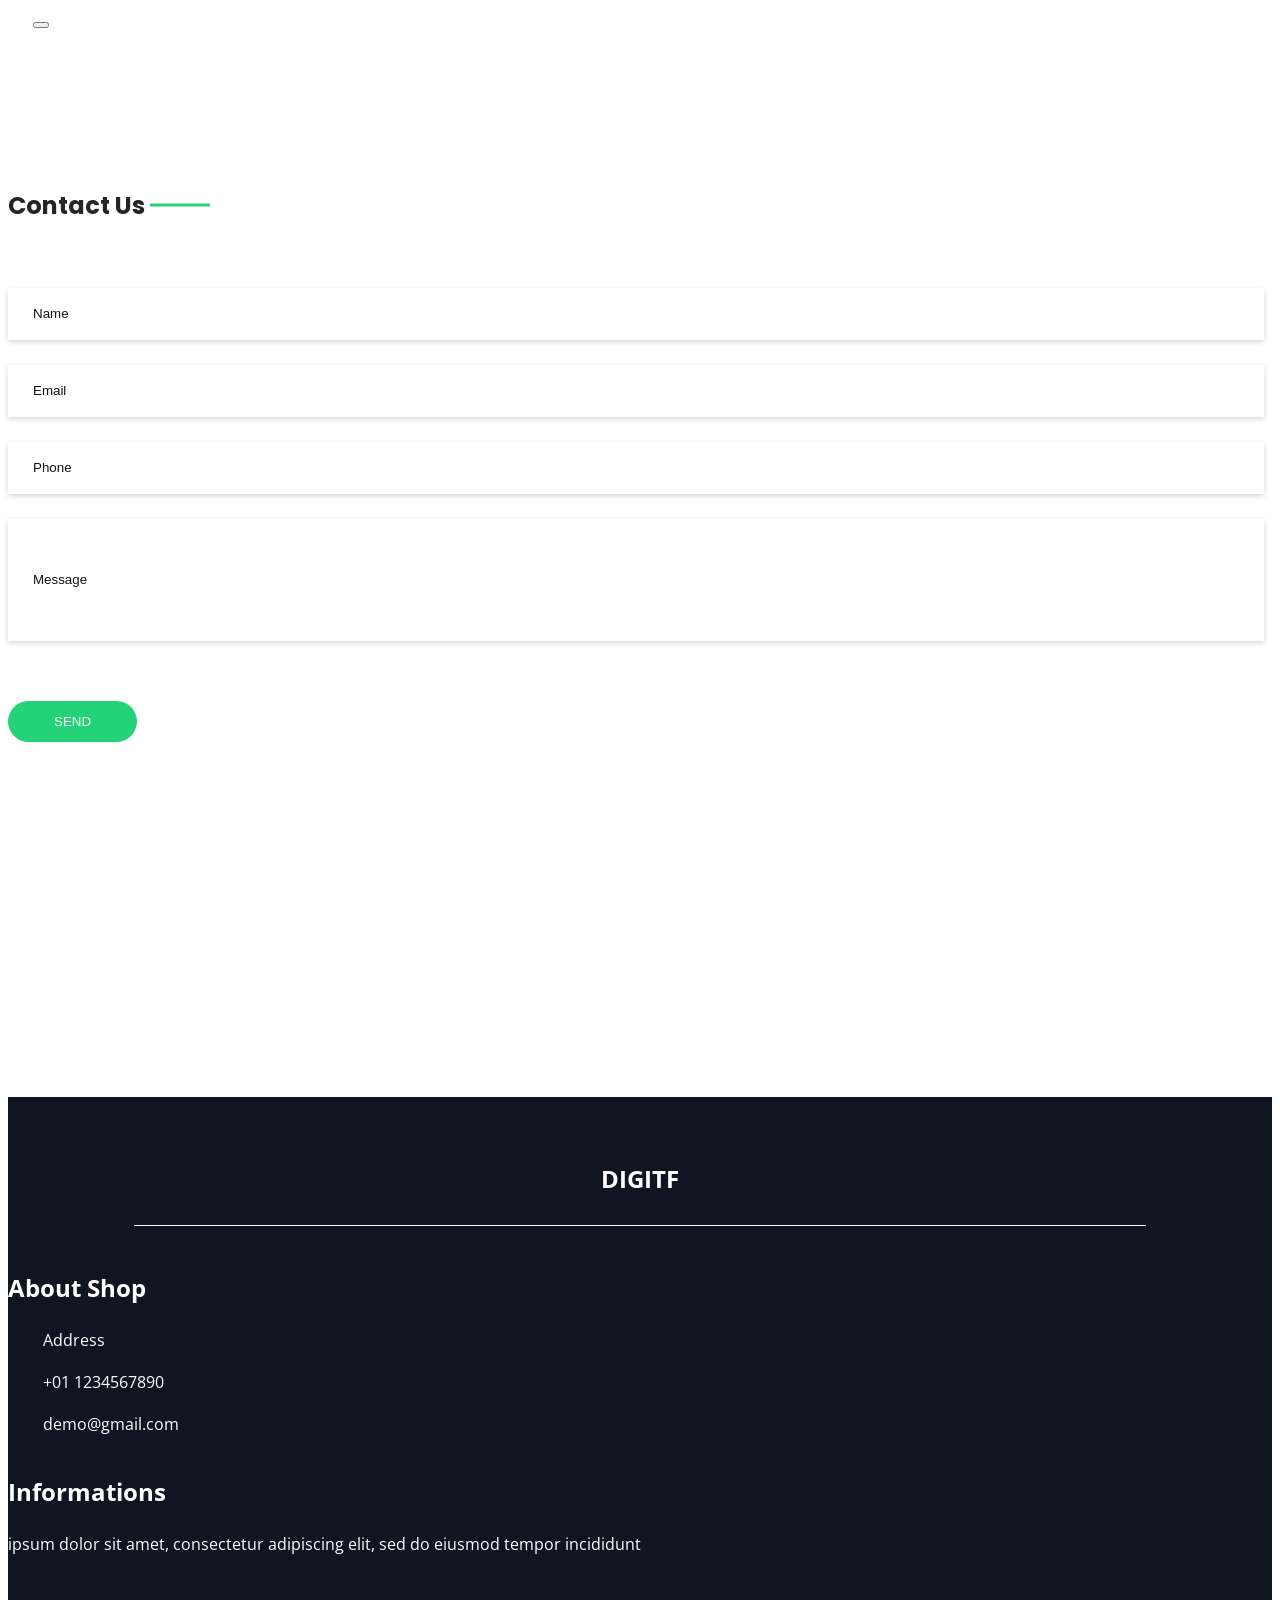
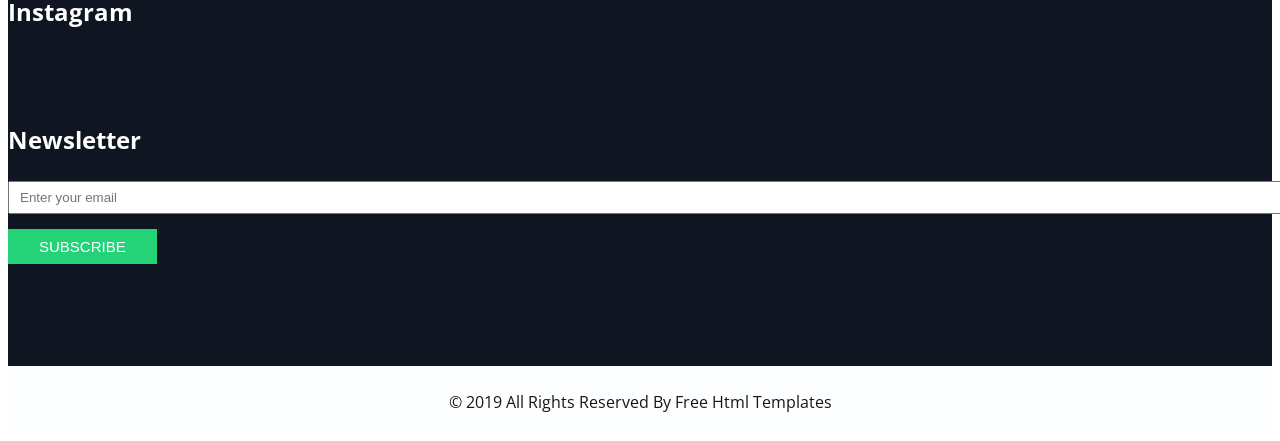
==== contact.html @ 9c98c392 "DIGITF" ====
<!DOCTYPE html>
<html>

<head>
  <!-- Basic -->
  <meta charset="utf-8" />
  <meta http-equiv="X-UA-Compatible" content="IE=edge" />
  <!-- Mobile Metas -->
  <meta name="viewport" content="width=device-width, initial-scale=1, shrink-to-fit=no" />
  <!-- Site Metas -->
  <meta name="keywords" content="" />
  <meta name="description" content="" />
  <meta name="author" content="" />

  <title>Digitf</title>

  <!-- slider stylesheet -->
  <link rel="stylesheet" type="text/css"
    href="https://cdnjs.cloudflare.com/ajax/libs/OwlCarousel2/2.1.3/assets/owl.carousel.min.css" />

  <!-- bootstrap core css -->
  <link rel="stylesheet" type="text/css" href="css/bootstrap.css" />

  <!-- fonts style -->
  <link href="https://fonts.googleapis.com/css?family=Open+Sans:400,700|Poppins:400,700&display=swap" rel="stylesheet">
  <!-- Custom styles for this template -->
  <link href="css/style.css" rel="stylesheet" />
  <!-- responsive style -->
  <link href="css/responsive.css" rel="stylesheet" />
</head>

<body class="sub_page">
  <div class="hero_area">
    <!-- header section strats -->
    <header class="header_section">
      <div class="container-fluid">
        <nav class="navbar navbar-expand-lg custom_nav-container">
          <a class="navbar-brand" href="index.html">
            <img src="images/logo.png" alt="" />
          </a>
          <button class="navbar-toggler" type="button" data-toggle="collapse" data-target="#navbarSupportedContent"
            aria-controls="navbarSupportedContent" aria-expanded="false" aria-label="Toggle navigation">
            <span class="navbar-toggler-icon"></span>
          </button>

          <div class="collapse navbar-collapse" id="navbarSupportedContent">
            <ul class="navbar-nav  ">
              <li class="nav-item ">
                <a class="nav-link" href="index.html">Home <span class="sr-only">(current)</span></a>
              </li>
              <li class="nav-item">
                <a class="nav-link" href="about.html"> About</a>
              </li>
              <li class="nav-item">
                <a class="nav-link" href="shop.html">Shop </a>
              </li>
              <li class="nav-item">
                <a class="nav-link" href="furniture.html"> Furniture </a>
              </li>
              <li class="nav-item active">
                <a class="nav-link" href="contact.html">Contact us</a>
              </li>
            </ul>
            <div class="user_option">
              <a href="">
                <img src="images/user.png" alt="">
                <span>
                  Login
                </span>
              </a>
              <form class="form-inline my-2 my-lg-0 ml-0 ml-lg-4 mb-3 mb-lg-0">
                <button class="btn  my-2 my-sm-0 nav_search-btn" type="submit"></button>
              </form>
            </div>
          </div>
          <div>
            <div class="custom_menu-btn ">
              <button>
                <span class=" s-1">

                </span>
                <span class="s-2">

                </span>
                <span class="s-3">

                </span>
              </button>
            </div>
          </div>

        </nav>
      </div>
    </header>
    <!-- end header section -->
  </div>



  <!-- contact section -->

  <section class="contact_section layout_padding">
    <div class="container ">
      <div class="heading_container">
        <h2 class="">
          Contact Us
        </h2>
      </div>

    </div>
    <div class="container">
      <div class="row">
        <div class="col-md-6">
          <form action="">
            <div>
              <input type="text" placeholder="Name" />
            </div>
            <div>
              <input type="email" placeholder="Email" />
            </div>
            <div>
              <input type="text" placeholder="Phone" />
            </div>
            <div>
              <input type="text" class="message-box" placeholder="Message" />
            </div>
            <div class="d-flex ">
              <button>
                SEND
              </button>
            </div>
          </form>
        </div>
        <div class="col-md-6">
          <div class="map_container">
            <div class="map-responsive">
              <iframe
                src="https://www.google.com/maps/embed/v1/place?key=AIzaSyA0s1a7phLN0iaD6-UE7m4qP-z21pH0eSc&q=Eiffel+Tower+Paris+France"
                width="600" height="300" frameborder="0" style="border:0; width: 100%; height:100%"
                allowfullscreen></iframe>
            </div>
          </div>
        </div>
      </div>
    </div>
  </section>

  <!-- end contact section -->



  <!-- info section -->
  <section class="info_section layout_padding2">
    <div class="container">
      <div class="info_logo">
        <h2>
          Digitf
        </h2>
      </div>
      <div class="row">

        <div class="col-md-3">
          <div class="info_contact">
            <h5>
              About Shop
            </h5>
            <div>
              <div class="img-box">
                <img src="images/location-white.png" width="18px" alt="">
              </div>
              <p>
                Address
              </p>
            </div>
            <div>
              <div class="img-box">
                <img src="images/telephone-white.png" width="12px" alt="">
              </div>
              <p>
                +01 1234567890
              </p>
            </div>
            <div>
              <div class="img-box">
                <img src="images/envelope-white.png" width="18px" alt="">
              </div>
              <p>
                demo@gmail.com
              </p>
            </div>
          </div>
        </div>
        <div class="col-md-3">
          <div class="info_info">
            <h5>
              Informations
            </h5>
            <p>
              ipsum dolor sit amet, consectetur adipiscing elit, sed do eiusmod tempor incididunt
            </p>
          </div>
        </div>

        <div class="col-md-3">
          <div class="info_insta">
            <h5>
              Instagram
            </h5>
            <div class="insta_container">
              <div>
                <a href="">
                  <div class="insta-box b-1">
                    <img src="images/i-1.jpg" alt="">
                  </div>
                </a>
                <a href="">
                  <div class="insta-box b-2">
                    <img src="images/i-2.jpg" alt="">
                  </div>
                </a>
              </div>

              <div>
                <a href="">
                  <div class="insta-box b-3">
                    <img src="images/i-3.jpg" alt="">
                  </div>
                </a>
                <a href="">
                  <div class="insta-box b-4">
                    <img src="images/i-4.jpg" alt="">
                  </div>
                </a>
              </div>
              <div>
                <a href="">
                  <div class="insta-box b-3">
                    <img src="images/i-5.jpg" alt="">
                  </div>
                </a>
                <a href="">
                  <div class="insta-box b-4">
                    <img src="images/i-6.jpg" alt="">
                  </div>
                </a>
              </div>
            </div>
          </div>
        </div>
        <div class="col-md-3">
          <div class="info_form ">
            <h5>
              Newsletter
            </h5>
            <form action="">
              <input type="email" placeholder="Enter your email">
              <button>
                Subscribe
              </button>
            </form>
            <div class="social_box">
              <a href="">
                <img src="images/fb.png" alt="">
              </a>
              <a href="">
                <img src="images/twitter.png" alt="">
              </a>
              <a href="">
                <img src="images/linkedin.png" alt="">
              </a>
              <a href="">
                <img src="images/youtube.png" alt="">
              </a>
            </div>
          </div>
        </div>
      </div>
    </div>
  </section>

  <!-- end info_section -->


  <!-- footer section -->
  <section class="container-fluid footer_section ">
    <div class="container">
      <p>
        &copy; 2019 All Rights Reserved By
        <a href="https://html.design/">Free Html Templates</a>
      </p>
    </div>
  </section>
  <!-- end  footer section -->


  <script type="text/javascript" src="js/jquery-3.4.1.min.js"></script>
  <script type="text/javascript" src="js/bootstrap.js"></script>
  <script type="text/javascript" src="https://cdnjs.cloudflare.com/ajax/libs/OwlCarousel2/2.2.1/owl.carousel.min.js">
  </script>
  <script type="text/javascript">
    $(".owl-carousel").owlCarousel({
      loop: true,
      margin: 10,
      nav: true,
      navText: [],
      autoplay: true,
      autoplayHoverPause: true,
      responsive: {
        0: {
          items: 1
        },
        420: {
          items: 2
        },
        1000: {
          items: 5
        }
      }

    });
  </script>
  <script>
    var nav = $("#navbarSupportedContent");
    var btn = $(".custom_menu-btn");
    btn.click
    btn.click(function (e) {

      e.preventDefault();
      nav.toggleClass("lg_nav-toggle");
      document.querySelector(".custom_menu-btn").classList.toggle("menu_btn-style")
    });
  </script>
  <script>
    $('.carousel').on('slid.bs.carousel', function () {
      $(".indicator-2 li").removeClass("active");
      indicators = $(".carousel-indicators li.active").data("slide-to");
      a = $(".indicator-2").find("[data-slide-to='" + indicators + "']").addClass("active");
      console.log(indicators);

    })
  </script>

</body>
</body>

</html>
---- css/style.css ----
body {
  font-family: 'Open Sans', sans-serif;
  color: #0c0c0c;
  background-color: #ffffff;
}

.layout_padding {
  padding-top: 90px;
  padding-bottom: 90px;
}

.layout_padding2 {
  padding: 45px 0;
}

.layout_padding2-top {
  padding-top: 45px;
  padding-bottom: 45px;
}

.layout_padding2-bottom {
  padding-bottom: 45px;
}

.layout_padding-top {
  padding-top: 90px;
}

.layout_padding-bottom {
  padding-bottom: 90px;
}

.heading_container {
  display: -webkit-box;
  display: -ms-flexbox;
  display: flex;
}

.heading_container h2 {
  color: #252525;
  position: relative;
  font-family: 'Poppins', sans-serif;
}

.heading_container h2::before {
  content: "";
  width: 60px;
  height: 3px;
  position: absolute;
  top: 50%;
  right: -5px;
  background-color: #24d278;
  -webkit-transform: translate(100%, -50%);
          transform: translate(100%, -50%);
}

/*header section*/
.hero_area {
  height: 100vh;
  background-image: url(../images/hero-bg.jpg);
  background-size: cover;
  position: relative;
  background-repeat: no-repeat;
  overflow: hidden;
}

.hero_area::after {
  content: "";
  position: absolute;
  bottom: 0;
  right: 0;
  width: 45%;
  height: 100%;
  background-image: url(../images/hero-side-bg.png);
  background-size: cover;
}

.sub_page .hero_area {
  height: auto;
  background-size: auto;
}

.hero_area.sub_pages {
  height: auto;
}

.header_section {
  overflow-x: hidden;
}

.header_section .container-fluid {
  padding-right: 25px;
  padding-left: 25px;
}

.header_section .nav_container {
  margin: 0 auto;
}

.header_section .user_option {
  display: -webkit-box;
  display: -ms-flexbox;
  display: flex;
  -webkit-box-align: center;
      -ms-flex-align: center;
          align-items: center;
}

.header_section .user_option a {
  display: -webkit-box;
  display: -ms-flexbox;
  display: flex;
  color: #ffffff;
  -webkit-box-align: center;
      -ms-flex-align: center;
          align-items: center;
}

.header_section .user_option a img {
  min-width: 20px;
  height: 20px;
  margin-right: 5px;
}

.custom_nav-container.navbar-expand-lg .navbar-nav .nav-item .nav-link {
  padding: 10px 15px;
  color: #060606;
  text-align: center;
  text-transform: uppercase;
}

.custom_nav-container.navbar-expand-lg .navbar-nav .nav-item.active .nav-link, .custom_nav-container.navbar-expand-lg .navbar-nav .nav-item:hover .nav-link {
  color: #24d278;
}

a,
a:hover,
a:focus {
  text-decoration: none;
}

a:hover,
a:focus {
  color: initial;
}

.btn,
.btn:focus {
  outline: none !important;
  -webkit-box-shadow: none;
          box-shadow: none;
}

.custom_nav-container .nav_search-btn {
  background-image: url(../images/search-icon.png);
  background-size: 17px;
  background-repeat: no-repeat;
  background-position-y: 7px;
  width: 35px;
  height: 35px;
  padding: 0;
  border: none;
}

.custom_nav-container form {
  padding-top: 7px;
}

.navbar-brand {
  margin-right: 5%;
  display: -webkit-box;
  display: -ms-flexbox;
  display: flex;
  -webkit-box-align: center;
      -ms-flex-align: center;
          align-items: center;
}

.navbar-brand img {
  width: 70px;
}

.custom_nav-container {
  z-index: 99999;
  padding: 0;
  height: 70px;
}

.custom_nav-container .navbar-toggler {
  outline: none;
}

.custom_nav-container .navbar-toggler .navbar-toggler-icon {
  background-image: url(../images/menu.png);
  background-size: 50px;
  width: 30px;
  height: 30px;
}

.lg_toggl-btn {
  background-color: transparent;
  border: none;
  outline: none;
  width: 56px;
  height: 40px;
  cursor: pointer;
}

.lg_toggl-btn:focus {
  outline: none;
}

.login_btn-container {
  padding-top: 30px;
}

.login_btn-container a {
  color: #24d278;
  text-transform: uppercase;
}

/*end header section*/
/* slider section */
.slider_section {
  height: calc(90% - 70px);
  display: -webkit-box;
  display: -ms-flexbox;
  display: flex;
  -webkit-box-align: center;
      -ms-flex-align: center;
          align-items: center;
}

.slider_section .container {
  position: relative;
  z-index: 2;
}

.slider_section .number_box {
  width: 50px;
  position: absolute;
  right: 25px;
  top: 46%;
  display: -webkit-box;
  display: -ms-flexbox;
  display: flex;
  -webkit-box-orient: vertical;
  -webkit-box-direction: normal;
      -ms-flex-direction: column;
          flex-direction: column;
  -webkit-box-align: center;
      -ms-flex-align: center;
          align-items: center;
  color: #ffffff;
  -webkit-transform: translateY(-50%);
          transform: translateY(-50%);
  z-index: 2;
  font-size: 22px;
}

.slider_section .number_box::before {
  content: "";
  width: 50px;
  height: 1px;
  background-color: #ffffff;
  position: absolute;
  top: 50%;
  left: 50%;
  -webkit-transform: translate(-50%, -50%);
          transform: translate(-50%, -50%);
}

.slider_section .row {
  -webkit-box-align: center;
      -ms-flex-align: center;
          align-items: center;
}

.slider_section .detail-box h1 {
  color: #24d278;
  text-transform: uppercase;
}

.slider_section .detail-box h1 span {
  font-size: 5rem;
  color: #252525;
}

.slider_section .detail-box p {
  margin-top: 15px;
}

.slider_section .detail-box .btn-box {
  margin-top: 45px;
}

.slider_section .detail-box .btn-box a {
  text-transform: uppercase;
  text-align: center;
  width: 135px;
  font-size: 15px;
}

.slider_section .detail-box .btn-box .btn-1 {
  display: inline-block;
  padding: 6px 0;
  background-color: #24d278;
  color: #ffffff;
  -webkit-transition: all 0.3s;
  transition: all 0.3s;
  border: 1px solid transparent;
  border-radius: 20px;
  margin-right: 5px;
}

.slider_section .detail-box .btn-box .btn-1:hover {
  background-color: transparent;
  border-color: #24d278;
  color: #24d278;
}

.slider_section .detail-box .btn-box .btn-2 {
  display: inline-block;
  padding: 6px 0;
  background-color: #252525;
  color: #ffffff;
  -webkit-transition: all 0.3s;
  transition: all 0.3s;
  border: 1px solid transparent;
  border-radius: 20px;
}

.slider_section .detail-box .btn-box .btn-2:hover {
  background-color: transparent;
  border-color: #252525;
  color: #252525;
}

.slider_section .img-container {
  position: relative;
  display: -webkit-box;
  display: -ms-flexbox;
  display: flex;
  -webkit-box-pack: end;
      -ms-flex-pack: end;
          justify-content: flex-end;
}

.slider_section .img-container .img-box {
  width: 250px;
}

.slider_section .img-container .img-box img {
  width: 100%;
}

.slider_section .play_btn {
  background-color: #24d278;
  display: -webkit-box;
  display: -ms-flexbox;
  display: flex;
  -webkit-box-align: center;
      -ms-flex-align: center;
          align-items: center;
  -webkit-box-pack: center;
      -ms-flex-pack: center;
          justify-content: center;
  border-radius: 100%;
  width: 75px;
  height: 75px;
  position: absolute;
  z-index: 3;
  top: 56%;
  right: 32%;
}

.slider_section .play_btn a {
  background-color: #ffffff;
  display: -webkit-box;
  display: -ms-flexbox;
  display: flex;
  -webkit-box-align: center;
      -ms-flex-align: center;
          align-items: center;
  -webkit-box-pack: center;
      -ms-flex-pack: center;
          justify-content: center;
  border-radius: 100%;
  width: 75px;
  height: 75px;
  position: relative;
  z-index: 5;
}

.slider_section .play_btn img {
  width: 20px;
  margin-left: 3px;
}

.slider_section .play_btn::before {
  content: "";
  width: 100%;
  height: 100%;
  position: absolute;
  top: 50%;
  left: 50%;
  background-color: #24d278;
  opacity: 1;
  border-radius: 100%;
  -webkit-transform: translate(-50%, -50%);
          transform: translate(-50%, -50%);
}

.slider_section .play_btn::before {
  z-index: 2;
  -webkit-animation: before-animation 1500ms infinite;
          animation: before-animation 1500ms infinite;
}

@-webkit-keyframes before-animation {
  0% {
    -webkit-transform: translateX(-50%) translateY(-50%) translateZ(0) scale(1);
            transform: translateX(-50%) translateY(-50%) translateZ(0) scale(1);
    opacity: 1;
  }
  100% {
    -webkit-transform: translateX(-50%) translateY(-50%) translateZ(0) scale(1.5);
            transform: translateX(-50%) translateY(-50%) translateZ(0) scale(1.5);
    opacity: 1;
  }
}

@keyframes before-animation {
  0% {
    -webkit-transform: translateX(-50%) translateY(-50%) translateZ(0) scale(1);
            transform: translateX(-50%) translateY(-50%) translateZ(0) scale(1);
    opacity: 1;
  }
  100% {
    -webkit-transform: translateX(-50%) translateY(-50%) translateZ(0) scale(1.5);
            transform: translateX(-50%) translateY(-50%) translateZ(0) scale(1.5);
    opacity: 1;
  }
}

.slider_section .carousel-indicators {
  margin: 0;
  -webkit-box-align: center;
      -ms-flex-align: center;
          align-items: center;
  -webkit-box-pack: center;
      -ms-flex-pack: center;
          justify-content: center;
  bottom: -150px;
}

.slider_section .carousel-indicators li {
  width: 15px;
  height: 15px;
  border-radius: 100%;
  background-color: #24d278;
  opacity: 1;
  border: none;
  background-clip: unset;
}

.slider_section .carousel-indicators li.active {
  background-color: #252525;
}

.slider_section ol.carousel-indicators.indicator-2 {
  position: unset;
}

.slider_section ol.carousel-indicators.indicator-2 li {
  width: 25px;
  height: 25px;
  text-indent: 0px;
  text-align: center;
  line-height: 25px;
  color: #ffffff;
  margin: 0;
  background-color: transparent;
  opacity: 1;
  border: none;
  display: none;
}

.slider_section ol.carousel-indicators.indicator-2 li.active {
  display: block;
}

.about_section .row {
  -webkit-box-align: center;
      -ms-flex-align: center;
          align-items: center;
}

.about_section .detail-box p {
  margin-top: 20px;
}

.about_section .detail-box a {
  display: inline-block;
  padding: 7px 25px;
  background-color: #252525;
  color: #ffffff;
  -webkit-transition: all 0.3s;
  transition: all 0.3s;
  border: 1px solid transparent;
  border-radius: 20px;
  margin-top: 35px;
}

.about_section .detail-box a:hover {
  background-color: transparent;
  border-color: #252525;
  color: #252525;
}

.about_section .img-box img {
  width: 100%;
}

.trending_section {
  background-color: #f4f5f7;
}

.trending_section .tab_container .t-link-box {
  margin: 65px 0;
  color: #24d278;
  display: -webkit-box;
  display: -ms-flexbox;
  display: flex;
  -webkit-box-align: center;
      -ms-flex-align: center;
          align-items: center;
  -webkit-box-pack: start;
      -ms-flex-pack: start;
          justify-content: flex-start;
}

.trending_section .tab_container .t-link-box h5 {
  margin: 0;
}

.trending_section .tab_container .t-link-box hr {
  background-color: #24d278;
  width: 60px;
  height: 1.5px;
  border: none;
  margin: 0 65px 0 5px;
}

.trending_section .tab_container .t-link-box .t-name {
  color: #252525;
}

.trending_section .tab_container .t-link-box:hover {
  cursor: pointer;
}

.trending_section .tab_container .t-link-box[aria-expanded="true"] .t-name {
  color: #24d278;
}

.trending_section .img_container {
  display: -webkit-box;
  display: -ms-flexbox;
  display: flex;
}

.trending_section .img_container .box {
  display: -webkit-box;
  display: -ms-flexbox;
  display: flex;
  -webkit-box-orient: vertical;
  -webkit-box-direction: normal;
      -ms-flex-direction: column;
          flex-direction: column;
}

.trending_section .img_container .box .img-box {
  margin: 15px;
}

.trending_section .img_container .box .img-box img {
  width: 100%;
}

.trending_section .img_container .box.b-1 {
  padding-top: 35px;
}

.discount_section .row {
  -webkit-box-align: center;
      -ms-flex-align: center;
          align-items: center;
}

.discount_section .detail-box {
  display: -webkit-box;
  display: -ms-flexbox;
  display: flex;
  -webkit-box-orient: vertical;
  -webkit-box-direction: normal;
      -ms-flex-direction: column;
          flex-direction: column;
  -webkit-box-align: center;
      -ms-flex-align: center;
          align-items: center;
}

.discount_section .detail-box h2 {
  padding-left: 45px;
}

.discount_section .detail-box h2.main_heading {
  font-size: 3rem;
  padding: 0;
  color: #24d278;
  text-transform: uppercase;
}

.discount_section .detail-box a {
  display: inline-block;
  padding: 6px 30px;
  background-color: #252525;
  color: #ffffff;
  -webkit-transition: all 0.3s;
  transition: all 0.3s;
  border: 1px solid transparent;
  border-radius: 20px;
  margin-top: 25px;
}

.discount_section .detail-box a:hover {
  background-color: transparent;
  border-color: #252525;
  color: #252525;
}

.discount_section .img-box img {
  width: 100%;
}

.brand_section .brand_container {
  display: -webkit-box;
  display: -ms-flexbox;
  display: flex;
  -webkit-box-pack: center;
      -ms-flex-pack: center;
          justify-content: center;
  -ms-flex-wrap: wrap;
      flex-wrap: wrap;
  margin: 0 -10px;
}

.brand_section .brand_container .box {
  position: relative;
  text-align: center;
  background-color: #e4e5e9;
  padding: 75px 35px 10px 35px;
  margin: 30px 10px 0 10px;
  min-width: 225px;
  -webkit-box-flex: 0;
      -ms-flex: 0 0 23.24670%;
          flex: 0 0 23.24670%;
}

.brand_section .brand_container .box h6 {
  color: #252525;
}

.brand_section .brand_container .box h6.price {
  color: #24d278;
}

.brand_section .brand_container .box .new {
  position: absolute;
  top: 0;
  left: 0;
  padding: 5px 35px;
  background-color: #252525;
  color: #ffffff;
}

.brand_section .brand_container .box .new h6 {
  margin: 0;
}

.brand_section .brand_container .box .img-box img {
  width: 100%;
}

.brand_section .brand_container .box:hover {
  background-color: #24d278;
}

.brand_section .brand_container .box:hover h6.price {
  color: #252525;
}

.brand_section .brand-btn {
  display: inline-block;
  padding: 6px 30px;
  background-color: #252525;
  color: #ffffff;
  -webkit-transition: all 0.3s;
  transition: all 0.3s;
  border: 1px solid transparent;
  border-radius: 20px;
  margin-top: 15px;
}

.brand_section .brand-btn:hover {
  background-color: transparent;
  border-color: #252525;
  color: #252525;
}

.contact_section {
  position: relative;
}

.contact_section .design-box {
  position: absolute;
  bottom: 50%;
  -webkit-transform: translateY(50%);
          transform: translateY(50%);
  right: 0;
  width: 75px;
}

.contact_section .design-box img {
  width: 100%;
}

.contact_section h2 {
  margin-bottom: 65px;
}

.contact_section form {
  padding-right: 35px;
}

.contact_section input {
  width: 100%;
  border: none;
  height: 50px;
  margin-bottom: 25px;
  padding-left: 25px;
  background-color: transparent;
  outline: none;
  color: #101010;
  -webkit-box-shadow: 0px 2px 5px 0px rgba(0, 0, 0, 0.16);
  box-shadow: 0px 2px 5px 0px rgba(0, 0, 0, 0.16);
}

.contact_section input::-webkit-input-placeholder {
  color: #131313;
}

.contact_section input:-ms-input-placeholder {
  color: #131313;
}

.contact_section input::-ms-input-placeholder {
  color: #131313;
}

.contact_section input::placeholder {
  color: #131313;
}

.contact_section input.message-box {
  height: 120px;
}

.contact_section button {
  display: inline-block;
  padding: 12px 45px;
  background-color: #24d278;
  color: #ffffff;
  -webkit-transition: all 0.3s;
  transition: all 0.3s;
  border: 1px solid transparent;
  border-radius: 30px;
  border-radius: 30px;
  color: #fff;
  margin-top: 35px;
}

.contact_section button:hover {
  background-color: transparent;
  border-color: #24d278;
  color: #24d278;
}

.contact_section .map_container {
  height: 100%;
  padding-bottom: 110px;
}

.contact_section .map_container .map-responsive {
  height: 100%;
}

.client_section .custom_heading-container {
  -webkit-box-pack: center;
      -ms-flex-pack: center;
          justify-content: center;
}

.client_section .client_container {
  display: -webkit-box;
  display: -ms-flexbox;
  display: flex;
  -webkit-box-align: start;
      -ms-flex-align: start;
          align-items: flex-start;
}

.client_section .client_box {
  margin-left: 25px;
  margin-right: 25px;
  padding: 25px;
  -webkit-box-shadow: 0px 0px 20px 0 rgba(0, 0, 0, 0.1);
          box-shadow: 0px 0px 20px 0 rgba(0, 0, 0, 0.1);
}

.client_section .client_box .client-id {
  display: -webkit-box;
  display: -ms-flexbox;
  display: flex;
  -webkit-box-align: center;
      -ms-flex-align: center;
          align-items: center;
}

.client_section .client_box .client-id .img-box img {
  width: 100%;
}

.client_section .client_box .client-id .name {
  margin-left: 15px;
}

.client_section .client_box .client-id .name h5 {
  font-weight: bold;
}

.client_section .client_box .client-id .name p {
  color: #24d278;
  margin: 0;
}

.client_section .client_box .detail {
  margin-top: 25px;
}

.client_section .client_box:hover {
  background-color: #f3f3f3;
  -webkit-box-shadow: none;
          box-shadow: none;
}

.client_section .client_box:hover .arrow_img {
  background-image: url(../images/arrow-green.png);
}

.client_section .client_box .arrow_img {
  width: 50px;
  height: 30px;
  background-image: url(../images/arrow.png);
  background-size: 25px;
  background-repeat: no-repeat;
}

.info_section {
  background-color: #0f1521;
  color: #ffffff;
}

.info_section .info_logo {
  width: 80%;
  margin: 0 auto 45px auto;
  padding-bottom: 10px;
  text-align: center;
  border-bottom: 1px solid #ffffff;
}

.info_section .info_logo h2 {
  text-transform: uppercase;
  font-weight: bold;
}

.info_section h5 {
  margin-bottom: 25px;
  font-size: 24px;
}

.info_section .info_insta .insta_container > div {
  display: -webkit-box;
  display: -ms-flexbox;
  display: flex;
}

.info_section .info_insta .insta_container img {
  width: 100%;
}

.info_section .info_insta .insta_container .insta-box {
  margin: 5px;
  display: -webkit-box;
  display: -ms-flexbox;
  display: flex;
  -webkit-box-align: stretch;
      -ms-flex-align: stretch;
          align-items: stretch;
}

.info_section .info_contact .img-box {
  width: 35px;
  display: -webkit-box;
  display: -ms-flexbox;
  display: flex;
  -webkit-box-pack: center;
      -ms-flex-pack: center;
          justify-content: center;
}

.info_section .info_contact p {
  margin: 0;
}

.info_section .info_contact > div {
  display: -webkit-box;
  display: -ms-flexbox;
  display: flex;
  -webkit-box-align: center;
      -ms-flex-align: center;
          align-items: center;
  margin: 20px 0;
}

.info_section .info_contact > div img {
  height: auto;
  margin-right: 12px;
}

.info_section .info_form form input {
  outline: none;
  width: 100%;
  padding: 7px 10px;
}

.info_section .info_form form button {
  display: inline-block;
  padding: 8px 30px;
  background-color: #24d278;
  color: #ffffff;
  -webkit-transition: all 0.3s;
  transition: all 0.3s;
  border: 1px solid transparent;
  border-radius: 0;
  margin-top: 15px;
  text-transform: uppercase;
  font-size: 15px;
}

.info_section .info_form form button:hover {
  background-color: transparent;
  border-color: #24d278;
  color: #24d278;
}

.info_section .info_form .social_box {
  margin-top: 35px;
  width: 100%;
  display: -webkit-box;
  display: -ms-flexbox;
  display: flex;
}

.info_section .info_form .social_box a {
  margin-right: 25px;
}

/* footer section*/
.footer_section {
  display: -webkit-box;
  display: -ms-flexbox;
  display: flex;
  -webkit-box-orient: vertical;
  -webkit-box-direction: normal;
      -ms-flex-direction: column;
          flex-direction: column;
  -webkit-box-pack: center;
      -ms-flex-pack: center;
          justify-content: center;
  background-color: #fdfeff;
}

.footer_section p {
  color: #171717;
  margin: 0;
  padding: 25px 0 20px 0;
  margin: 0 auto;
  text-align: center;
}

.footer_section a {
  color: #171717;
}

/* end footer section*/
#navbarSupportedContent {
  -webkit-transform: translateX(100vw);
          transform: translateX(100vw);
  opacity: 0;
  -webkit-transition: all 0.3s ease-in;
  transition: all 0.3s ease-in;
  -webkit-box-pack: justify;
      -ms-flex-pack: justify;
          justify-content: space-between;
  -webkit-box-align: center;
      -ms-flex-align: center;
          align-items: center;
}

#navbarSupportedContent.lg_nav-toggle {
  -webkit-transform: translateX(0);
          transform: translateX(0);
  opacity: 1;
}

.custom_menu-btn button {
  margin-top: 12px;
  outline: none;
  border: none;
  background-color: transparent;
}

.custom_menu-btn button span {
  display: block;
  width: 34px;
  height: 3.5px;
  background-color: #fff;
  margin: 8.5px 0;
  -webkit-transition: all 0.3s;
  transition: all 0.3s;
}

.custom_menu-btn .s-2 {
  -webkit-transition: all 0.1s;
  transition: all 0.1s;
  width: 17px;
  margin-left: auto;
}

.menu_btn-style button .s-1 {
  -webkit-transform: rotate(45deg) translate(7px, 10px);
          transform: rotate(45deg) translate(7px, 10px);
}

.menu_btn-style button .s-2 {
  -webkit-transform: translateX(100px);
          transform: translateX(100px);
}

.menu_btn-style button .s-3 {
  -webkit-transform: rotate(-45deg) translate(7px, -10px);
          transform: rotate(-45deg) translate(7px, -10px);
}
/*# sourceMappingURL=style.css.map */
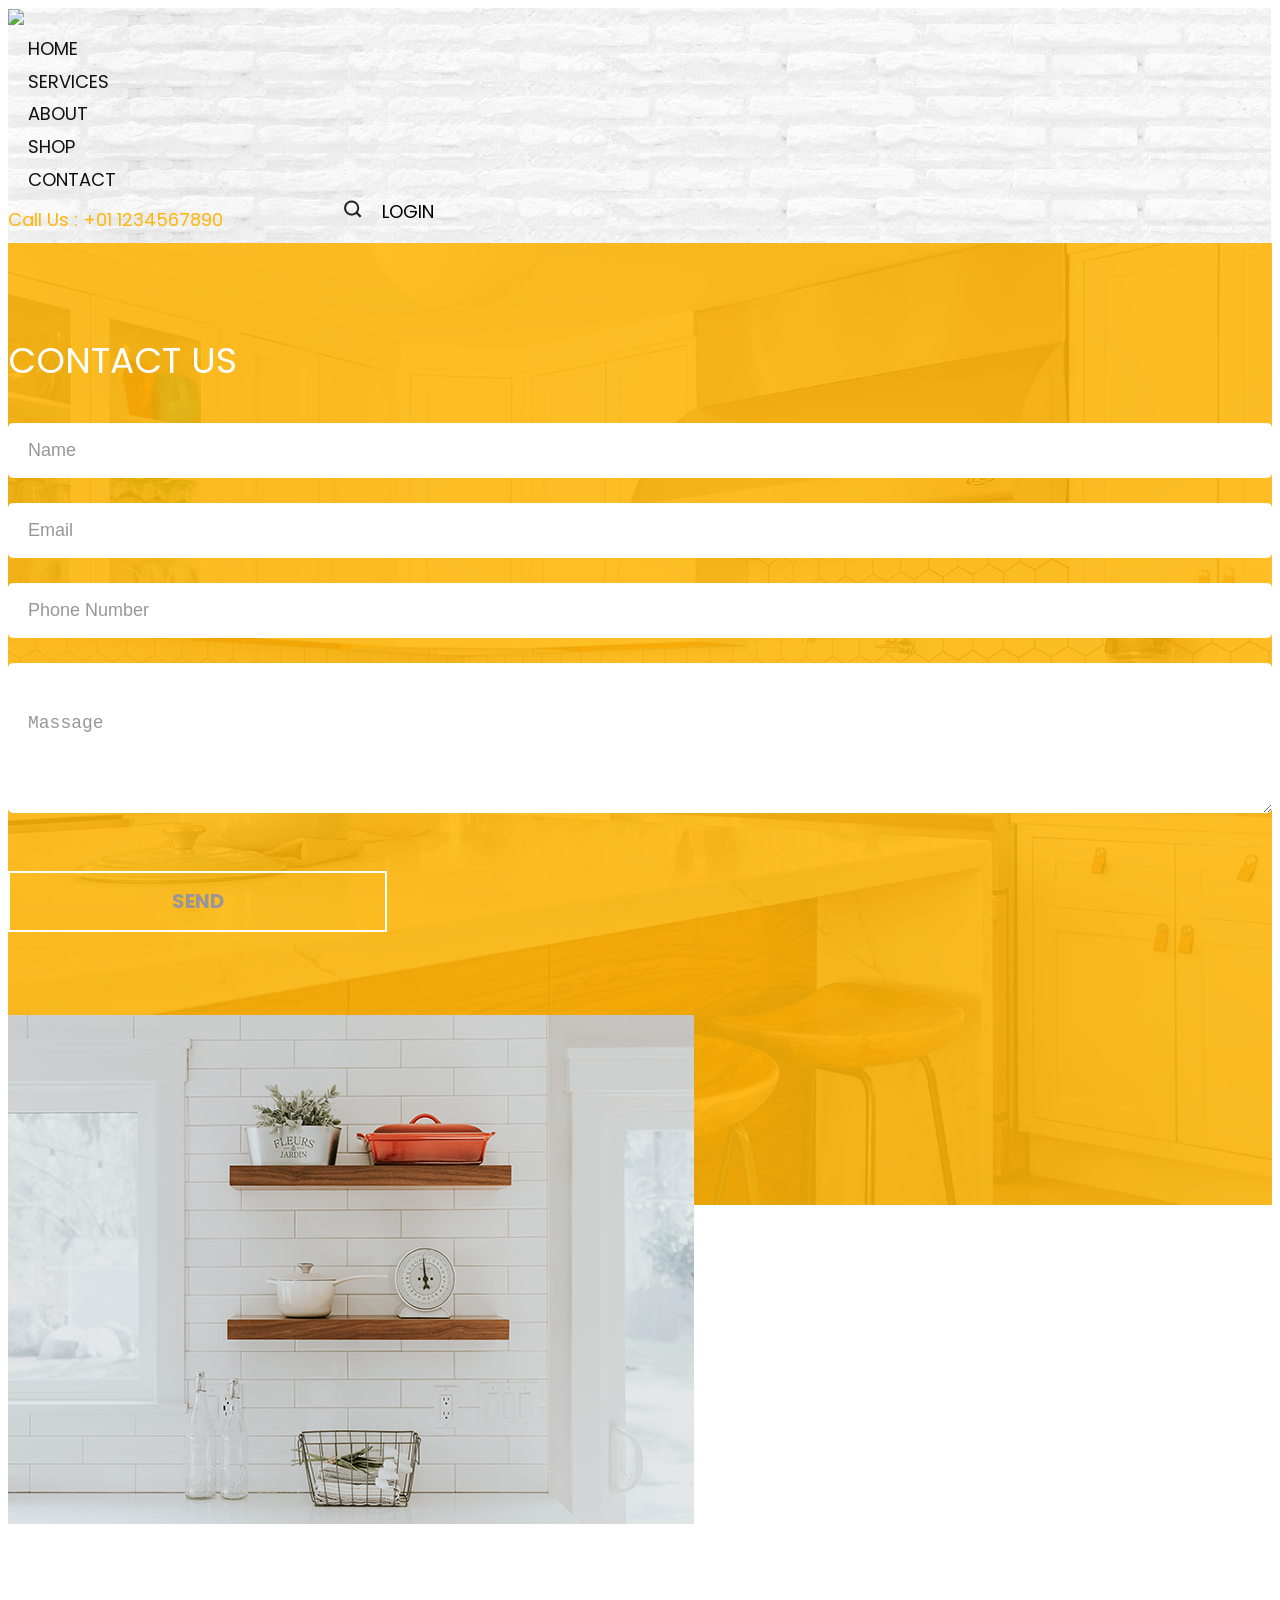
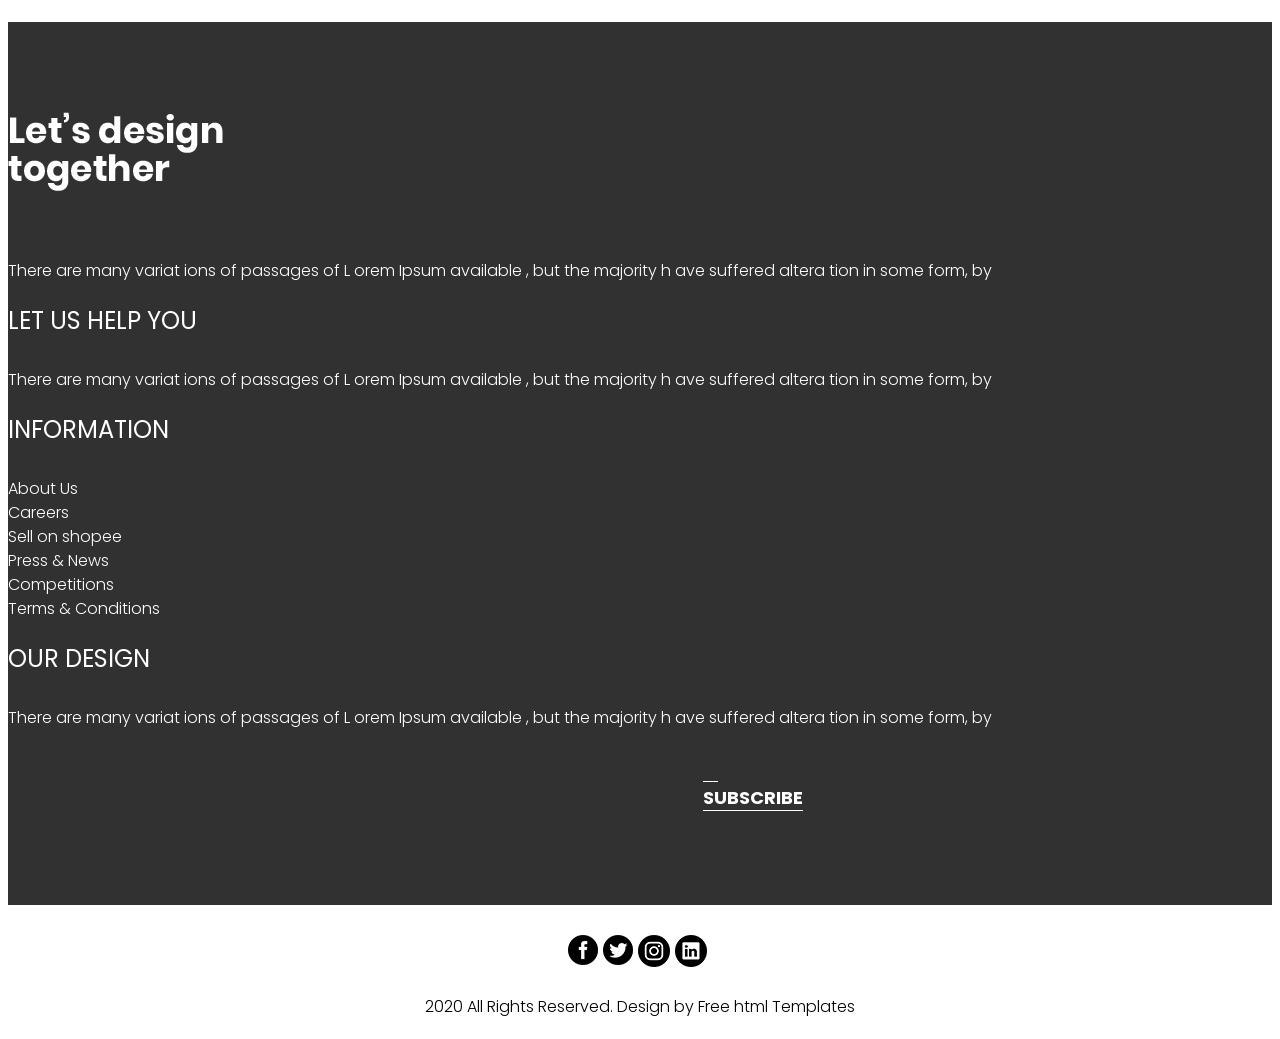
==== commit e4b63bb7: "Built Better Furniture" ====
--- a/contact.html
+++ b/contact.html
@@ -1,346 +1,176 @@
 <!DOCTYPE html>
-<html>
-
-<head>
-  <!-- Basic -->
-  <meta charset="utf-8" />
-  <meta http-equiv="X-UA-Compatible" content="IE=edge" />
-  <!-- Mobile Metas -->
-  <meta name="viewport" content="width=device-width, initial-scale=1, shrink-to-fit=no" />
-  <!-- Site Metas -->
-  <meta name="keywords" content="" />
-  <meta name="description" content="" />
-  <meta name="author" content="" />
-
-  <title>Digitf</title>
-
-  <!-- slider stylesheet -->
-  <link rel="stylesheet" type="text/css"
-    href="https://cdnjs.cloudflare.com/ajax/libs/OwlCarousel2/2.1.3/assets/owl.carousel.min.css" />
-
-  <!-- bootstrap core css -->
-  <link rel="stylesheet" type="text/css" href="css/bootstrap.css" />
-
-  <!-- fonts style -->
-  <link href="https://fonts.googleapis.com/css?family=Open+Sans:400,700|Poppins:400,700&display=swap" rel="stylesheet">
-  <!-- Custom styles for this template -->
-  <link href="css/style.css" rel="stylesheet" />
-  <!-- responsive style -->
-  <link href="css/responsive.css" rel="stylesheet" />
-</head>
-
-<body class="sub_page">
-  <div class="hero_area">
-    <!-- header section strats -->
-    <header class="header_section">
-      <div class="container-fluid">
-        <nav class="navbar navbar-expand-lg custom_nav-container">
-          <a class="navbar-brand" href="index.html">
-            <img src="images/logo.png" alt="" />
-          </a>
-          <button class="navbar-toggler" type="button" data-toggle="collapse" data-target="#navbarSupportedContent"
-            aria-controls="navbarSupportedContent" aria-expanded="false" aria-label="Toggle navigation">
-            <span class="navbar-toggler-icon"></span>
-          </button>
-
-          <div class="collapse navbar-collapse" id="navbarSupportedContent">
-            <ul class="navbar-nav  ">
-              <li class="nav-item ">
-                <a class="nav-link" href="index.html">Home <span class="sr-only">(current)</span></a>
-              </li>
-              <li class="nav-item">
-                <a class="nav-link" href="about.html"> About</a>
-              </li>
-              <li class="nav-item">
-                <a class="nav-link" href="shop.html">Shop </a>
-              </li>
-              <li class="nav-item">
-                <a class="nav-link" href="furniture.html"> Furniture </a>
-              </li>
-              <li class="nav-item active">
-                <a class="nav-link" href="contact.html">Contact us</a>
-              </li>
+<html lang="en">
+   <head>
+      <!-- basic -->
+      <meta charset="utf-8">
+      <meta http-equiv="X-UA-Compatible" content="IE=edge">
+      <meta name="viewport" content="width=device-width, initial-scale=1">
+      <!-- mobile metas -->
+      <meta name="viewport" content="width=device-width, initial-scale=1">
+      <meta name="viewport" content="initial-scale=1, maximum-scale=1">
+      <!-- site metas -->
+      <title>Contact</title>
+      <meta name="keywords" content="">
+      <meta name="description" content="">
+      <meta name="author" content="">
+      <!-- bootstrap css -->
+      <link rel="stylesheet" type="text/css" href="css/bootstrap.min.css">
+      <!-- style css -->
+      <link rel="stylesheet" type="text/css" href="css/style.css">
+      <!-- Responsive-->
+      <link rel="stylesheet" href="css/responsive.css">
+      <!-- fevicon -->
+      <link rel="icon" href="images/fevicon.png" type="image/gif" />
+      <!-- Scrollbar Custom CSS -->
+      <link rel="stylesheet" href="css/jquery.mCustomScrollbar.min.css">
+      <!-- Tweaks for older IEs-->
+      <link rel="stylesheet" href="https://netdna.bootstrapcdn.com/font-awesome/4.0.3/css/font-awesome.css">
+      <!-- owl stylesheets --> 
+      <link rel="stylesheet" href="css/owl.carousel.min.css">
+      <link rel="stylesheet" href="css/owl.theme.default.min.css">
+      <link rel="stylesheet" href="https://cdnjs.cloudflare.com/ajax/libs/fancybox/2.1.5/jquery.fancybox.min.css" media="screen">
+   </head>
+   <body>
+      <!-- header section start -->
+      <div class="header_section">
+         <div class="container-fluid">
+            <nav class="navbar navbar-expand-lg navbar-light bg-light">
+               <div class="logo"><a href="index.html"><img src="images/logo.png"></a></div>
+               <button class="navbar-toggler" type="button" data-toggle="collapse" data-target="#navbarSupportedContent" aria-controls="navbarSupportedContent" aria-expanded="false" aria-label="Toggle navigation">
+               <span class="navbar-toggler-icon"></span>
+               </button>
+               <div class="collapse navbar-collapse" id="navbarSupportedContent">
+                  <ul class="navbar-nav mr-auto">
+                     <li class="nav-item">
+                        <a class="nav-link" href="index.html">Home</a>
+                     </li>
+                     <li class="nav-item">
+                        <a class="nav-link" href="services.html">services</a>
+                     </li>
+                     <li class="nav-item">
+                        <a class="nav-link" href="about.html">About</a>
+                     </li>
+                     <li class="nav-item">
+                        <a class="nav-link" href="shop.html">Shop</a>
+                     </li>
+                     <li class="nav-item">
+                        <a class="nav-link" href="contact.html">Contact</a>
+                     </li>
+                  </ul>
+                  <form class="form-inline my-2 my-lg-0">
+                     <h1 class="call_text">Call Us : +01 1234567890</h1>
+                  </form>
+                  <div class="search_icon">
+                     <ul>
+                        <li><a href="#"><img src="images/search-icon.png"></a></li>
+                        <li><a href="#">LOGIN</a></li>
+                     </ul>
+                  </div>
+               </div>
+            </nav>
+         </div>
+      </div>
+      <!-- header section end -->
+      <!-- contact section start -->
+      <div class="contact_section layout_padding">
+         <div class="container">
+            <div class="row">
+               <div class="col-md-6">
+                  <h1 class="contact_text">CONTACT US</h1>
+                  <div class="mail_sectin">
+                     <input type="text" class="email-bt" placeholder="Name" name="Name">
+                     <input type="text" class="email-bt" placeholder="Email" name="Name">
+                     <input type="text" class="email-bt" placeholder="Phone Number" name="Name">
+                     <textarea class="massage-bt" placeholder="Massage" rows="5" id="comment" name="Massage"></textarea>
+                     <div class="send_bt"><a href="#">SEND</a></div>
+                  </div>
+               </div>
+               <div class="col-md-6">
+                  <div class="image_9"><img src="images/img-9.png"></div>
+               </div>
+            </div>
+         </div>
+      </div>
+      <!-- contact section end -->
+      <!-- footer section start -->
+      <div class="footer_section layout_padding">
+         <div class="container">
+            <div class="row">
+               <div class="col-lg-3 col-sm-6">
+                  <div class="fooer_logo"><img src="images/footer-logo.png"></div>
+                  <p class="footer_lorem_text">There are many variat
+                     ions of passages of L
+                     orem Ipsum available
+                     , but the majority h
+                     ave suffered altera
+                     tion in some form, by 
+                  </p>
+               </div>
+               <div class="col-lg-3 col-sm-6">
+                  <h1 class="customer_text">LET US HELP YOU</h1>
+                  <p class="footer_lorem_text">There are many variat
+                     ions of passages of L
+                     orem Ipsum available
+                     , but the majority h
+                     ave suffered altera
+                     tion in some form, by 
+                  </p>
+               </div>
+               <div class="col-lg-3 col-sm-6">
+                  <h1 class="customer_text">INFORMATION</h1>
+                  <p class="footer_lorem_text1">About Us<br>
+                     Careers<br>
+                     Sell on shopee<br>
+                     Press & News<br>
+                     Competitions<br>
+                     Terms & Conditions
+                  </p>
+               </div>
+               <div class="col-lg-3 col-sm-6">
+                  <h1 class="customer_text">OUR Design</h1>
+                  <p class="footer_lorem_text">There are many variat
+                     ions of passages of L
+                     orem Ipsum available
+                     , but the majority h
+                     ave suffered altera
+                     tion in some form, by 
+                  </p>
+               </div>
+            </div>
+            <div class="input-group mb-3">
+               <input type="text" class="form-control" placeholder="Enter your email" aria-label="Enter your email" aria-describedby="basic-addon2">
+               <div class="input-group-append">
+                  <span class="input-group-text" id="basic-addon2"><a href="#">Subscribe</a></span>
+               </div>
+            </div>
+         </div>
+      </div>
+      <!--  footer section end -->
+      <!-- copyright section start -->
+      <div class="copyright_section">
+      <div class="container">
+         <div class="social_icon">
+            <ul>
+               <li><a href="#"><img src="images/fb-icon.png"></a></li>
+               <li><a href="#"><img src="images/twitter-icon.png"></a></li>
+               <li><a href="#"><img src="images/instagram-icon.png"></a></li>
+               <li><a href="#"><img src="images/linkedin-icon.png"></a></li>
             </ul>
-            <div class="user_option">
-              <a href="">
-                <img src="images/user.png" alt="">
-                <span>
-                  Login
-                </span>
-              </a>
-              <form class="form-inline my-2 my-lg-0 ml-0 ml-lg-4 mb-3 mb-lg-0">
-                <button class="btn  my-2 my-sm-0 nav_search-btn" type="submit"></button>
-              </form>
-            </div>
-          </div>
-          <div>
-            <div class="custom_menu-btn ">
-              <button>
-                <span class=" s-1">
-
-                </span>
-                <span class="s-2">
-
-                </span>
-                <span class="s-3">
-
-                </span>
-              </button>
-            </div>
-          </div>
-
-        </nav>
+         </div>
+         <p class="copyright_text">2020 All Rights Reserved. Design by <a href="https://html.design">Free html  Templates</a></p>
       </div>
-    </header>
-    <!-- end header section -->
-  </div>
-
-
-
-  <!-- contact section -->
-
-  <section class="contact_section layout_padding">
-    <div class="container ">
-      <div class="heading_container">
-        <h2 class="">
-          Contact Us
-        </h2>
-      </div>
-
-    </div>
-    <div class="container">
-      <div class="row">
-        <div class="col-md-6">
-          <form action="">
-            <div>
-              <input type="text" placeholder="Name" />
-            </div>
-            <div>
-              <input type="email" placeholder="Email" />
-            </div>
-            <div>
-              <input type="text" placeholder="Phone" />
-            </div>
-            <div>
-              <input type="text" class="message-box" placeholder="Message" />
-            </div>
-            <div class="d-flex ">
-              <button>
-                SEND
-              </button>
-            </div>
-          </form>
-        </div>
-        <div class="col-md-6">
-          <div class="map_container">
-            <div class="map-responsive">
-              <iframe
-                src="https://www.google.com/maps/embed/v1/place?key=AIzaSyA0s1a7phLN0iaD6-UE7m4qP-z21pH0eSc&q=Eiffel+Tower+Paris+France"
-                width="600" height="300" frameborder="0" style="border:0; width: 100%; height:100%"
-                allowfullscreen></iframe>
-            </div>
-          </div>
-        </div>
-      </div>
-    </div>
-  </section>
-
-  <!-- end contact section -->
-
-
-
-  <!-- info section -->
-  <section class="info_section layout_padding2">
-    <div class="container">
-      <div class="info_logo">
-        <h2>
-          Digitf
-        </h2>
-      </div>
-      <div class="row">
-
-        <div class="col-md-3">
-          <div class="info_contact">
-            <h5>
-              About Shop
-            </h5>
-            <div>
-              <div class="img-box">
-                <img src="images/location-white.png" width="18px" alt="">
-              </div>
-              <p>
-                Address
-              </p>
-            </div>
-            <div>
-              <div class="img-box">
-                <img src="images/telephone-white.png" width="12px" alt="">
-              </div>
-              <p>
-                +01 1234567890
-              </p>
-            </div>
-            <div>
-              <div class="img-box">
-                <img src="images/envelope-white.png" width="18px" alt="">
-              </div>
-              <p>
-                demo@gmail.com
-              </p>
-            </div>
-          </div>
-        </div>
-        <div class="col-md-3">
-          <div class="info_info">
-            <h5>
-              Informations
-            </h5>
-            <p>
-              ipsum dolor sit amet, consectetur adipiscing elit, sed do eiusmod tempor incididunt
-            </p>
-          </div>
-        </div>
-
-        <div class="col-md-3">
-          <div class="info_insta">
-            <h5>
-              Instagram
-            </h5>
-            <div class="insta_container">
-              <div>
-                <a href="">
-                  <div class="insta-box b-1">
-                    <img src="images/i-1.jpg" alt="">
-                  </div>
-                </a>
-                <a href="">
-                  <div class="insta-box b-2">
-                    <img src="images/i-2.jpg" alt="">
-                  </div>
-                </a>
-              </div>
-
-              <div>
-                <a href="">
-                  <div class="insta-box b-3">
-                    <img src="images/i-3.jpg" alt="">
-                  </div>
-                </a>
-                <a href="">
-                  <div class="insta-box b-4">
-                    <img src="images/i-4.jpg" alt="">
-                  </div>
-                </a>
-              </div>
-              <div>
-                <a href="">
-                  <div class="insta-box b-3">
-                    <img src="images/i-5.jpg" alt="">
-                  </div>
-                </a>
-                <a href="">
-                  <div class="insta-box b-4">
-                    <img src="images/i-6.jpg" alt="">
-                  </div>
-                </a>
-              </div>
-            </div>
-          </div>
-        </div>
-        <div class="col-md-3">
-          <div class="info_form ">
-            <h5>
-              Newsletter
-            </h5>
-            <form action="">
-              <input type="email" placeholder="Enter your email">
-              <button>
-                Subscribe
-              </button>
-            </form>
-            <div class="social_box">
-              <a href="">
-                <img src="images/fb.png" alt="">
-              </a>
-              <a href="">
-                <img src="images/twitter.png" alt="">
-              </a>
-              <a href="">
-                <img src="images/linkedin.png" alt="">
-              </a>
-              <a href="">
-                <img src="images/youtube.png" alt="">
-              </a>
-            </div>
-          </div>
-        </div>
-      </div>
-    </div>
-  </section>
-
-  <!-- end info_section -->
-
-
-  <!-- footer section -->
-  <section class="container-fluid footer_section ">
-    <div class="container">
-      <p>
-        &copy; 2019 All Rights Reserved By
-        <a href="https://html.design/">Free Html Templates</a>
-      </p>
-    </div>
-  </section>
-  <!-- end  footer section -->
-
-
-  <script type="text/javascript" src="js/jquery-3.4.1.min.js"></script>
-  <script type="text/javascript" src="js/bootstrap.js"></script>
-  <script type="text/javascript" src="https://cdnjs.cloudflare.com/ajax/libs/OwlCarousel2/2.2.1/owl.carousel.min.js">
-  </script>
-  <script type="text/javascript">
-    $(".owl-carousel").owlCarousel({
-      loop: true,
-      margin: 10,
-      nav: true,
-      navText: [],
-      autoplay: true,
-      autoplayHoverPause: true,
-      responsive: {
-        0: {
-          items: 1
-        },
-        420: {
-          items: 2
-        },
-        1000: {
-          items: 5
-        }
-      }
-
-    });
-  </script>
-  <script>
-    var nav = $("#navbarSupportedContent");
-    var btn = $(".custom_menu-btn");
-    btn.click
-    btn.click(function (e) {
-
-      e.preventDefault();
-      nav.toggleClass("lg_nav-toggle");
-      document.querySelector(".custom_menu-btn").classList.toggle("menu_btn-style")
-    });
-  </script>
-  <script>
-    $('.carousel').on('slid.bs.carousel', function () {
-      $(".indicator-2 li").removeClass("active");
-      indicators = $(".carousel-indicators li.active").data("slide-to");
-      a = $(".indicator-2").find("[data-slide-to='" + indicators + "']").addClass("active");
-      console.log(indicators);
-
-    })
-  </script>
-
-</body>
-</body>
-
+      <!-- copyright section end -->
+      <!-- Javascript files-->
+      <script src="js/jquery.min.js"></script>
+      <script src="js/popper.min.js"></script>
+      <script src="js/bootstrap.bundle.min.js"></script>
+      <script src="js/jquery-3.0.0.min.js"></script>
+      <script src="js/plugin.js"></script>
+      <!-- sidebar -->
+      <script src="js/jquery.mCustomScrollbar.concat.min.js"></script>
+      <script src="js/custom.js"></script>
+      <!-- javascript --> 
+      <script src="js/owl.carousel.js"></script>
+      <script src="https:cdnjs.cloudflare.com/ajax/libs/fancybox/2.1.5/jquery.fancybox.min.js"></script>    
+   </body>
 </html>
--- a/css/style.css
+++ b/css/style.css
@@ -1,1076 +1,1026 @@
+/*--------------------------------------------------------------------- File Name: style.css ---------------------------------------------------------------------*/
+
+/*--------------------------------------------------------------------- import Fonts ---------------------------------------------------------------------*/
+
+@import url('https://fonts.googleapis.com/css?family=Rajdhani:300,400,500,600,700');
+@import url('https://fonts.googleapis.com/css?family=Poppins:100,100i,200,200i,300,300i,400,400i,500,500i,600,600i,700,700i,800,800i,900,900i');
+@font-face {
+font-family: "Righteous";
+src: url("../fonts/BalooChettan-Regular.ttf");
+src: url("../fonts/BalooChettan-Regular.ttf");
+}
+/*****---------------------------------------- 1) font-family: 'Rajdhani', sans-serif;
+ 2) font-family: 'Poppins', sans-serif;
+ ----------------------------------------*****/
+
+
+/*--------------------------------------------------------------------- import Files ---------------------------------------------------------------------*/
+
+@import url(animate.min.css);
+@import url(normalize.css);
+@import url(icomoon.css);
+@import url(css/font-awesome.min.css);
+@import url(meanmenu.css);
+@import url(owl.carousel.min.css);
+@import url(swiper.min.css);
+@import url(slick.css);
+@import url(jquery.fancybox.min.css);
+@import url(jquery-ui.css);
+@import url(nice-select.css);
+
+/*--------------------------------------------------------------------- skeleton ---------------------------------------------------------------------*/
+
+* {
+     box-sizing: border-box !important;
+     transition: ease all 0.5s;
+}
+
+html {
+     scroll-behavior: smooth;
+}
+
 body {
-  font-family: 'Open Sans', sans-serif;
-  color: #0c0c0c;
-  background-color: #ffffff;
+     color: #666666;
+     font-size: 14px;
+     font-family:Poppins;
+     line-height: 1.80857;
+     font-weight: normal;
+     overflow-x: hidden;
+}
+
+a {
+     color: #1f1f1f;
+     text-decoration: none !important;
+     outline: none !important;
+     -webkit-transition: all .3s ease-in-out;
+     -moz-transition: all .3s ease-in-out;
+     -ms-transition: all .3s ease-in-out;
+     -o-transition: all .3s ease-in-out;
+     transition: all .3s ease-in-out;
+}
+
+h1,
+h2,
+h3,
+h4,
+h5,
+h6 {
+     letter-spacing: 0;
+     font-weight: normal;
+     position: relative;
+     padding: 0 0 10px 0;
+     font-weight: normal;
+     line-height: normal;
+     color: #111111;
+     margin: 0
+}
+
+h1 {
+     font-size: 24px
+}
+
+h2 {
+     font-size: 22px
+}
+
+h3 {
+     font-size: 18px
+}
+
+h4 {
+     font-size: 16px
+}
+
+h5 {
+     font-size: 14px
+}
+
+h6 {
+     font-size: 13px
+}
+
+*,
+*::after,
+*::before {
+     -webkit-box-sizing: border-box;
+     -moz-box-sizing: border-box;
+     box-sizing: border-box;
+}
+
+h1 a,
+h2 a,
+h3 a,
+h4 a,
+h5 a,
+h6 a {
+     color: #212121;
+     text-decoration: none!important;
+     opacity: 1
+}
+
+button:focus {
+     outline: none;
+}
+
+ul,
+li,
+ol {
+     margin: 0px;
+     padding: 0px;
+     list-style: none;
+}
+
+p {
+     margin: 20px;
+     font-weight: 300;
+     font-size: 15px;
+     line-height: 24px;
+}
+
+a {
+     color: #222222;
+     text-decoration: none;
+     outline: none !important;
+}
+
+a,
+.btn {
+     text-decoration: none !important;
+     outline: none !important;
+     -webkit-transition: all .3s ease-in-out;
+     -moz-transition: all .3s ease-in-out;
+     -ms-transition: all .3s ease-in-out;
+     -o-transition: all .3s ease-in-out;
+     transition: all .3s ease-in-out;
+}
+
+img {
+     max-width: 100%;
+     height: auto;
+}
+
+ :focus {
+     outline: 0;
+}
+
+.paddind_bottom_0 {
+     padding-bottom: 0 !important;
+}
+
+.btn-custom {
+     margin-top: 20px;
+     background-color: transparent !important;
+     border: 2px solid #ddd;
+     padding: 12px 40px;
+     font-size: 16px;
+}
+
+.lead {
+     font-size: 18px;
+     line-height: 30px;
+     color: #767676;
+     margin: 0;
+     padding: 0;
+}
+
+.form-control:focus {
+     border-color: #ffffff !important;
+     box-shadow: 0 0 0 .2rem rgba(255, 255, 255, .25);
+}
+
+.navbar-form input {
+     border: none !important;
+}
+
+.badge {
+     font-weight: 500;
+}
+
+blockquote {
+     margin: 20px 0 20px;
+     padding: 30px;
+}
+
+button {
+     border: 0;
+     margin: 0;
+     padding: 0;
+     cursor: pointer;
+}
+
+.full {
+     float: left;
+     width: 100%;
 }
 
 .layout_padding {
-  padding-top: 90px;
-  padding-bottom: 90px;
-}
-
-.layout_padding2 {
-  padding: 45px 0;
-}
-
-.layout_padding2-top {
-  padding-top: 45px;
-  padding-bottom: 45px;
-}
-
-.layout_padding2-bottom {
-  padding-bottom: 45px;
-}
-
-.layout_padding-top {
-  padding-top: 90px;
-}
-
-.layout_padding-bottom {
-  padding-bottom: 90px;
-}
-
-.heading_container {
-  display: -webkit-box;
-  display: -ms-flexbox;
-  display: flex;
-}
-
-.heading_container h2 {
-  color: #252525;
+     padding-top: 90px;
+     padding-bottom: 0px;
+}
+
+.padding_0{
+     padding: 0px;
+}
+
+.header_section{
+    width: 100%;
+    float: left;
+    background-image: url(../images/header-bg.png);
+    height: auto;
+    background-size: 100%;
+}
+.bg-light {
+    background-color: transparent !important;
+}
+.logo {
+    width: 25%;
+    float: left;
+}
+.navbar-light .navbar-nav .nav-link {
+    color: #111111;
+    font-size: 18px;
+    text-transform: uppercase;
+}
+.navbar-light .navbar-nav .nav-link:focus, .navbar-light .navbar-nav .nav-link:hover {
+    color: #ffb607;
+}
+.call_text {
+    width: 100%;
+    float: left;
+    font-size: 18px;
+    color: #ffb607;
+    padding-top: 10px;
+}
+
+.search_icon{
+    width: 12%;
+    float: left;
+}
+.search_icon ul{
+    margin: 0px;
+    padding: 0px;
+}
+.search_icon li {
+    float: left;
+    padding-left: 20px;
+    font-size: 18px;
+    color: #000;
+}
+.search_icon li a{
+    color: #000;
+}
+.search_icon li a:hover{
+    color: #ffb607;
+}
+.navbar-expand-lg .navbar-nav .nav-link {
+    padding-right: 20px;
+    padding-left: 20px;
+}
+
+.nav-item {
+    position: relative;
+}
+
+.navbar-nav.mr-auto ul {
+    margin: 0px;
+    padding: 0px;
+}
+
+.mb-lg-0, .my-lg-0 {
+    margin-bottom: 0!important;
+    width: 25%;
+    float: left;
+}
+.banner_section {
+    width: 100%;
+    float: left;
+    background-image: url(../images/banner-bg.png);
+    height: auto;
+    padding-bottom: 50px;
+    background-size: 100%;
+    background-repeat: no-repeat;
+}
+.icon_1{
+    width: 100%;
+    float: left;
+    text-align: center;
+}
+.furniture_text{
+    width: 100%;
+    float: left;
+    font-size: 100px;
+    color: #090808;
+    text-align: center;
+    text-transform: uppercase;
+}
+.there_text {
+    width: 50%;
+    margin: 0 auto;
+    font-size: 16px;
+    color: #090808;
+    text-align: center;
+}
+.contact_bt_main{
+    width: 17%;
+    margin: 0 auto;
+    text-align: center;
+}
+.contact_bt {
+    width: 100%;
+    float: left;
+    margin-top: 360px;
+}
+.contact_bt a{
+    width: 100%;
+    float: left;
+    font-size: 18px;
+    color: #ffffff;
+    background-color: #ffb607;
+    text-align: center;
+    padding: 10px 0px;
+    border-radius: 5px;
+    text-transform: uppercase;
+}
+.contact_bt a:hover{
+    color: #ffffff;
+    background-color: #000;
+}
+
+.fa-angle-right:before {
+    content: "\f105";
+}
+.fa-angle-left:before {
+    content: "\f105";
+}
+#costum_slider a.carousel-control-prev {
+    position: absolute;
+    left: -153px;
+    top: 57%;
+    background-color: #000;
+    color: #ffffff;
+    border-radius: 100px;
+}
+
+#costum_slider a.carousel-control-next {
+    position: absolute;
+    right: -150px;
+    top: 57%;
+}
+#costum_slider .carousel-control-prev, #costum_slider .carousel-control-next {
+    width: 85px;
+    height: 85px;
+    background: #000;
+    opacity: 1;
+    font-size: 30px;
+    color: #fff;
+    border-radius: 100px;
+}
+#costum_slider .carousel-control-prev:hover, #costum_slider .carousel-control-next:hover, #costum_slider .carousel-control-prev:focus, #costum_slider .carousel-control-next:focus {
+    background: #f8ca12;
+    color: #fff;
+}
+
+.services_section{
+    width: 100%;
+    float: left;
+    padding-bottom: 90px;
+}
+.services_taital{
+    width: 100%;
+    float: left;
+    font-size: 36px;
+    color: #090808;
+    text-align: center;
+    text-transform: uppercase;
+}
+.many_taital{
+    width: 100%;
+    float: left;
+    font-size: 16px;
+    color: #090808;
+    text-align: center;
+    margin-left: 0px;
+    margin-top: 10px;
+}
+.services_section2{
+    width: 100%;
+    float: left;
+}
+.furnitures_text {
+    width: 100%;
+    float: left;
+    font-size: 24px;
+    color: #090808;
+    text-transform: uppercase;
+    text-align: center;
+    padding-top: 20px;
+}
+.dummy_text{
+    width: 100%;
+    float: left;
+    font-size: 16px;
+    color: #090808;
+    text-align: center;
+    margin-left: 0px;
+    margin-top: 10px;
+}
+
+.read_bt_main{
+    width: 60%;
+    margin: 0 auto;
+    text-align: center;
+}
+.read_bt {
+    width: 100%;
+    float: left;
+    margin-top: 10px;
+}
+.read_bt a{
+    width: 100%;
+    float: left;
+    font-size: 18px;
+    color: #ffffff;
+    background-color: #ffb607;
+    text-align: center;
+    padding: 10px 0px;
+    border-radius: 5px;
+    text-transform: uppercase;
+}
+.read_bt a:hover{
+    color: #ffffff;
+    background-color: #000;
+}
+.about_section{
+    width: 100%;
+    float: left;
+    background-color: #ffb607;
+    height: auto;
+    padding-bottom: 90px;
+}
+.image_1{
+    width: 100%;
+    float: left; 
+}
+
+.about_text {
+    width: 100%;
+    float: left;
+    font-size: 40px;
+    color: #ffffff;
+    text-transform: uppercase;
+    font-weight: 500;
+}
+.lorem_text {
+    width: 100%;
+    float: left;
+    font-size: 16px;
+    color: #ffffff;
+    margin-left: 0px;
+    padding-top: 40px;
+}
+.read_bt1 {
+    width: 30%;
+    float: left;
+    margin-top: 70px;
+}
+.read_bt1 a{
+    width: 100%;
+    float: left;
+    font-size: 18px;
+    color: #ffffff;
+    background-color: #070201;
+    text-align: center;
+    padding: 10px 0px;
+    border-radius: 5px;
+    text-transform: uppercase;
+}
+.read_bt1 a:hover{
+    color: #000;
+    background-color: #ffffff;
+}
+.furnitures_section {
+    width: 100%;
+    float: left;
+    padding-bottom: 90px;
+}
+.our_text{
+    width: 100%;
+    float: left;
+    font-size: 36px;
+    color: #121111;
+    text-transform: uppercase;
+    text-align: center;
+}
+.ipsum_text{
+    width: 100%;
+    float: left;
+    font-size: 16px;
+    color: #090808;
+    text-align: center;
+    margin-left: 0px;
+    margin-top: 10px;
+}
+.furnitures_section2{
+    width: 100%;
+    float: left;
+}
+
+.container_main {
   position: relative;
-  font-family: 'Poppins', sans-serif;
-}
-
-.heading_container h2::before {
-  content: "";
-  width: 60px;
-  height: 3px;
-  position: absolute;
-  top: 50%;
-  right: -5px;
-  background-color: #24d278;
-  -webkit-transform: translate(100%, -50%);
-          transform: translate(100%, -50%);
-}
-
-/*header section*/
-.hero_area {
-  height: 100vh;
-  background-image: url(../images/hero-bg.jpg);
-  background-size: cover;
-  position: relative;
-  background-repeat: no-repeat;
-  overflow: hidden;
-}
-
-.hero_area::after {
-  content: "";
-  position: absolute;
-  bottom: 0;
-  right: 0;
-  width: 45%;
-  height: 100%;
-  background-image: url(../images/hero-side-bg.png);
-  background-size: cover;
-}
-
-.sub_page .hero_area {
+  width: 100%;
+  max-width: 100%;
+}
+
+a:hover {
+    color: #fff;
+    text-decoration: underline;
+}
+.image {
+  display: block;
+  width: 100%;
   height: auto;
-  background-size: auto;
-}
-
-.hero_area.sub_pages {
-  height: auto;
-}
-
-.header_section {
-  overflow-x: hidden;
-}
-
-.header_section .container-fluid {
-  padding-right: 25px;
-  padding-left: 25px;
-}
-
-.header_section .nav_container {
-  margin: 0 auto;
-}
-
-.header_section .user_option {
-  display: -webkit-box;
-  display: -ms-flexbox;
-  display: flex;
-  -webkit-box-align: center;
-      -ms-flex-align: center;
-          align-items: center;
-}
-
-.header_section .user_option a {
-  display: -webkit-box;
-  display: -ms-flexbox;
-  display: flex;
-  color: #ffffff;
-  -webkit-box-align: center;
-      -ms-flex-align: center;
-          align-items: center;
-}
-
-.header_section .user_option a img {
-  min-width: 20px;
-  height: 20px;
-  margin-right: 5px;
-}
-
-.custom_nav-container.navbar-expand-lg .navbar-nav .nav-item .nav-link {
-  padding: 10px 15px;
-  color: #060606;
-  text-align: center;
-  text-transform: uppercase;
-}
-
-.custom_nav-container.navbar-expand-lg .navbar-nav .nav-item.active .nav-link, .custom_nav-container.navbar-expand-lg .navbar-nav .nav-item:hover .nav-link {
-  color: #24d278;
-}
-
-a,
-a:hover,
-a:focus {
-  text-decoration: none;
-}
-
-a:hover,
-a:focus {
-  color: initial;
-}
-
-.btn,
-.btn:focus {
-  outline: none !important;
-  -webkit-box-shadow: none;
-          box-shadow: none;
-}
-
-.custom_nav-container .nav_search-btn {
-  background-image: url(../images/search-icon.png);
-  background-size: 17px;
-  background-repeat: no-repeat;
-  background-position-y: 7px;
-  width: 35px;
-  height: 35px;
-  padding: 0;
-  border: none;
-}
-
-.custom_nav-container form {
-  padding-top: 7px;
-}
-
-.navbar-brand {
-  margin-right: 5%;
-  display: -webkit-box;
-  display: -ms-flexbox;
-  display: flex;
-  -webkit-box-align: center;
-      -ms-flex-align: center;
-          align-items: center;
-}
-
-.navbar-brand img {
-  width: 70px;
-}
-
-.custom_nav-container {
-  z-index: 99999;
-  padding: 0;
-  height: 70px;
-}
-
-.custom_nav-container .navbar-toggler {
-  outline: none;
-}
-
-.custom_nav-container .navbar-toggler .navbar-toggler-icon {
-  background-image: url(../images/menu.png);
-  background-size: 50px;
-  width: 30px;
-  height: 30px;
-}
-
-.lg_toggl-btn {
-  background-color: transparent;
-  border: none;
-  outline: none;
-  width: 56px;
-  height: 40px;
-  cursor: pointer;
-}
-
-.lg_toggl-btn:focus {
-  outline: none;
-}
-
-.login_btn-container {
-  padding-top: 30px;
-}
-
-.login_btn-container a {
-  color: #24d278;
-  text-transform: uppercase;
-}
-
-/*end header section*/
-/* slider section */
-.slider_section {
-  height: calc(90% - 70px);
-  display: -webkit-box;
-  display: -ms-flexbox;
-  display: flex;
-  -webkit-box-align: center;
-      -ms-flex-align: center;
-          align-items: center;
-}
-
-.slider_section .container {
-  position: relative;
-  z-index: 2;
-}
-
-.slider_section .number_box {
-  width: 50px;
-  position: absolute;
-  right: 25px;
-  top: 46%;
-  display: -webkit-box;
-  display: -ms-flexbox;
-  display: flex;
-  -webkit-box-orient: vertical;
-  -webkit-box-direction: normal;
-      -ms-flex-direction: column;
-          flex-direction: column;
-  -webkit-box-align: center;
-      -ms-flex-align: center;
-          align-items: center;
-  color: #ffffff;
-  -webkit-transform: translateY(-50%);
-          transform: translateY(-50%);
-  z-index: 2;
-  font-size: 22px;
-}
-
-.slider_section .number_box::before {
-  content: "";
-  width: 50px;
-  height: 1px;
-  background-color: #ffffff;
+}
+
+.overlay {
+    position: absolute;
+    top: 0;
+    bottom: 0;
+    left: 0;
+    right: 0;
+    height: 60%;
+    width: 42%;
+    opacity: 0;
+    transition: .3s ease;
+    background-color: #fabc26;
+    margin: 0 auto;
+    border-radius: 100px;
+    top: 55px;
+}
+
+.container_main:hover .overlay {
+  opacity: 1;
+}
+
+.icon {
+  color: white;
+  font-size: 100px;
   position: absolute;
   top: 50%;
   left: 50%;
-  -webkit-transform: translate(-50%, -50%);
-          transform: translate(-50%, -50%);
-}
-
-.slider_section .row {
-  -webkit-box-align: center;
-      -ms-flex-align: center;
-          align-items: center;
-}
-
-.slider_section .detail-box h1 {
-  color: #24d278;
-  text-transform: uppercase;
-}
-
-.slider_section .detail-box h1 span {
-  font-size: 5rem;
-  color: #252525;
-}
-
-.slider_section .detail-box p {
-  margin-top: 15px;
-}
-
-.slider_section .detail-box .btn-box {
-  margin-top: 45px;
-}
-
-.slider_section .detail-box .btn-box a {
-  text-transform: uppercase;
+  transform: translate(-50%, -50%);
+  -ms-transform: translate(-50%, -50%);
   text-align: center;
-  width: 135px;
-  font-size: 15px;
-}
-
-.slider_section .detail-box .btn-box .btn-1 {
-  display: inline-block;
-  padding: 6px 0;
-  background-color: #24d278;
-  color: #ffffff;
-  -webkit-transition: all 0.3s;
-  transition: all 0.3s;
-  border: 1px solid transparent;
-  border-radius: 20px;
-  margin-right: 5px;
-}
-
-.slider_section .detail-box .btn-box .btn-1:hover {
-  background-color: transparent;
-  border-color: #24d278;
-  color: #24d278;
-}
-
-.slider_section .detail-box .btn-box .btn-2 {
-  display: inline-block;
-  padding: 6px 0;
-  background-color: #252525;
-  color: #ffffff;
-  -webkit-transition: all 0.3s;
-  transition: all 0.3s;
-  border: 1px solid transparent;
-  border-radius: 20px;
-}
-
-.slider_section .detail-box .btn-box .btn-2:hover {
-  background-color: transparent;
-  border-color: #252525;
-  color: #252525;
-}
-
-.slider_section .img-container {
-  position: relative;
-  display: -webkit-box;
-  display: -ms-flexbox;
-  display: flex;
-  -webkit-box-pack: end;
-      -ms-flex-pack: end;
-          justify-content: flex-end;
-}
-
-.slider_section .img-container .img-box {
-  width: 250px;
-}
-
-.slider_section .img-container .img-box img {
+}
+
+.fa-user:hover {
+  color: #eee;
+}
+.temper_text{
+    width: 100%;
+    float: left;
+    font-size: 18px;
+    color: #fabb25;
+    text-transform: uppercase;
+    font-weight: bold;
+    padding-top: 35px;
+}
+.dololr_text{
+    width: 100%;
+    float: left;
+    font-size: 18px;
+    color: #121111;
+    margin-top: 10px;
+    margin-left: 0px;
+}
+.who_section{
+    width: 100%;
+    float: left;
+    background-image: url(../images/bg-1.png);
+    height: auto;
+    padding-bottom: 55px;
+    background-size: 100%;
+}
+.who_taital{
+    width: 100%;
+    float: left;
+    font-size: 36px;
+    color: #ffffff;
+    text-align: center;
+    text-transform: uppercase;
+    font-weight: 500;
+}
+.designer_text{
+    width: 100%;
+    float: left;
+    font-size: 18px;
+    color: #ffffff;
+    text-align: center;
+    text-transform: uppercase;
+}
+.lorem_ipsum_text{
+    width: 100%;
+    float: left;
+    font-size: 16px;
+    color: #ffffff;
+    text-align: center;
+    margin-left: 0px;
+}
+.get_bt_main{
+    width: 13%;
+    margin: 0 auto;
+    text-align: center;
+}
+.get_bt {
+    width: 100%;
+    float: left;
+    margin-top: 70px;
+}
+.get_bt a{
+    width: 100%;
+    float: left;
+    font-size: 18px;
+    color: #ffffff;
+    background-color: #070201;
+    text-align: center;
+    padding: 10px 0px;
+    border-radius: 5px;
+    text-transform: uppercase;
+}
+.get_bt a:hover{
+    color: #000;
+    background-color: #ffffff;
+}
+.projects_section{
+    width: 100%;
+    float: left;
+}
+.projects_section2{
+    width: 100%;
+    float: left;
+    padding-top: 60px;
+}
+
+.container_main1 {
+    /* position: relative; */
+    width: 100%;
+}
+
+.image {
+  opacity: 1;
+  display: block;
   width: 100%;
-}
-
-.slider_section .play_btn {
-  background-color: #24d278;
-  display: -webkit-box;
-  display: -ms-flexbox;
-  display: flex;
-  -webkit-box-align: center;
-      -ms-flex-align: center;
-          align-items: center;
-  -webkit-box-pack: center;
-      -ms-flex-pack: center;
-          justify-content: center;
-  border-radius: 100%;
-  width: 75px;
-  height: 75px;
-  position: absolute;
-  z-index: 3;
-  top: 56%;
-  right: 32%;
-}
-
-.slider_section .play_btn a {
-  background-color: #ffffff;
-  display: -webkit-box;
-  display: -ms-flexbox;
-  display: flex;
-  -webkit-box-align: center;
-      -ms-flex-align: center;
-          align-items: center;
-  -webkit-box-pack: center;
-      -ms-flex-pack: center;
-          justify-content: center;
-  border-radius: 100%;
-  width: 75px;
-  height: 75px;
-  position: relative;
-  z-index: 5;
-}
-
-.slider_section .play_btn img {
-  width: 20px;
-  margin-left: 3px;
-}
-
-.slider_section .play_btn::before {
-  content: "";
-  width: 100%;
-  height: 100%;
-  position: absolute;
-  top: 50%;
-  left: 50%;
-  background-color: #24d278;
+  height: auto;
+  transition: .5s ease;
+  backface-visibility: hidden;
+}
+
+.middle {
+    transition: .5s ease;
+    opacity: 0;
+    position: absolute;
+    top: 50%;
+    left: 50%;
+    transform: translate(-50%, -50%);
+    -ms-transform: translate(-50%, -50%);
+    text-align: center;
+    z-index: 99999;
+}
+
+.container_main1:hover .image {
+  opacity: 0.3;
+}
+
+.container_main1:hover .middle {
   opacity: 1;
-  border-radius: 100%;
-  -webkit-transform: translate(-50%, -50%);
-          transform: translate(-50%, -50%);
-}
-
-.slider_section .play_btn::before {
-  z-index: 2;
-  -webkit-animation: before-animation 1500ms infinite;
-          animation: before-animation 1500ms infinite;
-}
-
-@-webkit-keyframes before-animation {
-  0% {
-    -webkit-transform: translateX(-50%) translateY(-50%) translateZ(0) scale(1);
-            transform: translateX(-50%) translateY(-50%) translateZ(0) scale(1);
+}
+
+.text {
+    color: #fff;
+    font-size: 16px;
+    padding: 10px 20px;
+    border: 2px solid #fff;
+}
+.container_main2 {
+    width: 100%;
+    float: left;
+}
+.container_main1::after {
+    content: "";
+    position: absolute;
+    top: 0;
+    width: 92%;
+    height: 90%;
+    background-color: rgb(255,182,7,.6);
+    z-index: 11;
+    display: none;
+}
+.container_main1:hover::after{
+    display: block;
+}
+.modern_text {
+    width: 100%;
+    float: left;
+    font-size: 20px;
+    text-transform: uppercase;
+    color: #ffffff;
+    position: relative;
+    top: -50px;
+    text-align: center;
+    z-index: 22;
+}
+#main_slider a.carousel-control-prev {
+    position: absolute;
+    left: -94px;
+    top: 57%;
+    background-color: #000;
+    color: #ffffff;
+}
+
+#main_slider a.carousel-control-next {
+    position: absolute;
+    right: -95px;
+    top: 57%;
+}
+#main_slider .carousel-control-prev, #main_slider .carousel-control-next {
+    width: 65px;
+    height: 65px;
+    background: #000;
     opacity: 1;
-  }
-  100% {
-    -webkit-transform: translateX(-50%) translateY(-50%) translateZ(0) scale(1.5);
-            transform: translateX(-50%) translateY(-50%) translateZ(0) scale(1.5);
-    opacity: 1;
-  }
-}
-
-@keyframes before-animation {
-  0% {
-    -webkit-transform: translateX(-50%) translateY(-50%) translateZ(0) scale(1);
-            transform: translateX(-50%) translateY(-50%) translateZ(0) scale(1);
-    opacity: 1;
-  }
-  100% {
-    -webkit-transform: translateX(-50%) translateY(-50%) translateZ(0) scale(1.5);
-            transform: translateX(-50%) translateY(-50%) translateZ(0) scale(1.5);
-    opacity: 1;
-  }
-}
-
-.slider_section .carousel-indicators {
-  margin: 0;
-  -webkit-box-align: center;
-      -ms-flex-align: center;
-          align-items: center;
-  -webkit-box-pack: center;
-      -ms-flex-pack: center;
-          justify-content: center;
-  bottom: -150px;
-}
-
-.slider_section .carousel-indicators li {
-  width: 15px;
-  height: 15px;
-  border-radius: 100%;
-  background-color: #24d278;
-  opacity: 1;
-  border: none;
-  background-clip: unset;
-}
-
-.slider_section .carousel-indicators li.active {
-  background-color: #252525;
-}
-
-.slider_section ol.carousel-indicators.indicator-2 {
-  position: unset;
-}
-
-.slider_section ol.carousel-indicators.indicator-2 li {
-  width: 25px;
-  height: 25px;
-  text-indent: 0px;
-  text-align: center;
-  line-height: 25px;
-  color: #ffffff;
-  margin: 0;
-  background-color: transparent;
-  opacity: 1;
-  border: none;
-  display: none;
-}
-
-.slider_section ol.carousel-indicators.indicator-2 li.active {
-  display: block;
-}
-
-.about_section .row {
-  -webkit-box-align: center;
-      -ms-flex-align: center;
-          align-items: center;
-}
-
-.about_section .detail-box p {
-  margin-top: 20px;
-}
-
-.about_section .detail-box a {
-  display: inline-block;
-  padding: 7px 25px;
-  background-color: #252525;
-  color: #ffffff;
-  -webkit-transition: all 0.3s;
-  transition: all 0.3s;
-  border: 1px solid transparent;
-  border-radius: 20px;
-  margin-top: 35px;
-}
-
-.about_section .detail-box a:hover {
-  background-color: transparent;
-  border-color: #252525;
-  color: #252525;
-}
-
-.about_section .img-box img {
-  width: 100%;
-}
-
-.trending_section {
-  background-color: #f4f5f7;
-}
-
-.trending_section .tab_container .t-link-box {
-  margin: 65px 0;
-  color: #24d278;
-  display: -webkit-box;
-  display: -ms-flexbox;
-  display: flex;
-  -webkit-box-align: center;
-      -ms-flex-align: center;
-          align-items: center;
-  -webkit-box-pack: start;
-      -ms-flex-pack: start;
-          justify-content: flex-start;
-}
-
-.trending_section .tab_container .t-link-box h5 {
-  margin: 0;
-}
-
-.trending_section .tab_container .t-link-box hr {
-  background-color: #24d278;
-  width: 60px;
-  height: 1.5px;
-  border: none;
-  margin: 0 65px 0 5px;
-}
-
-.trending_section .tab_container .t-link-box .t-name {
-  color: #252525;
-}
-
-.trending_section .tab_container .t-link-box:hover {
-  cursor: pointer;
-}
-
-.trending_section .tab_container .t-link-box[aria-expanded="true"] .t-name {
-  color: #24d278;
-}
-
-.trending_section .img_container {
-  display: -webkit-box;
-  display: -ms-flexbox;
-  display: flex;
-}
-
-.trending_section .img_container .box {
-  display: -webkit-box;
-  display: -ms-flexbox;
-  display: flex;
-  -webkit-box-orient: vertical;
-  -webkit-box-direction: normal;
-      -ms-flex-direction: column;
-          flex-direction: column;
-}
-
-.trending_section .img_container .box .img-box {
-  margin: 15px;
-}
-
-.trending_section .img_container .box .img-box img {
-  width: 100%;
-}
-
-.trending_section .img_container .box.b-1 {
-  padding-top: 35px;
-}
-
-.discount_section .row {
-  -webkit-box-align: center;
-      -ms-flex-align: center;
-          align-items: center;
-}
-
-.discount_section .detail-box {
-  display: -webkit-box;
-  display: -ms-flexbox;
-  display: flex;
-  -webkit-box-orient: vertical;
-  -webkit-box-direction: normal;
-      -ms-flex-direction: column;
-          flex-direction: column;
-  -webkit-box-align: center;
-      -ms-flex-align: center;
-          align-items: center;
-}
-
-.discount_section .detail-box h2 {
-  padding-left: 45px;
-}
-
-.discount_section .detail-box h2.main_heading {
-  font-size: 3rem;
-  padding: 0;
-  color: #24d278;
-  text-transform: uppercase;
-}
-
-.discount_section .detail-box a {
-  display: inline-block;
-  padding: 6px 30px;
-  background-color: #252525;
-  color: #ffffff;
-  -webkit-transition: all 0.3s;
-  transition: all 0.3s;
-  border: 1px solid transparent;
-  border-radius: 20px;
-  margin-top: 25px;
-}
-
-.discount_section .detail-box a:hover {
-  background-color: transparent;
-  border-color: #252525;
-  color: #252525;
-}
-
-.discount_section .img-box img {
-  width: 100%;
-}
-
-.brand_section .brand_container {
-  display: -webkit-box;
-  display: -ms-flexbox;
-  display: flex;
-  -webkit-box-pack: center;
-      -ms-flex-pack: center;
-          justify-content: center;
-  -ms-flex-wrap: wrap;
-      flex-wrap: wrap;
-  margin: 0 -10px;
-}
-
-.brand_section .brand_container .box {
-  position: relative;
-  text-align: center;
-  background-color: #e4e5e9;
-  padding: 75px 35px 10px 35px;
-  margin: 30px 10px 0 10px;
-  min-width: 225px;
-  -webkit-box-flex: 0;
-      -ms-flex: 0 0 23.24670%;
-          flex: 0 0 23.24670%;
-}
-
-.brand_section .brand_container .box h6 {
-  color: #252525;
-}
-
-.brand_section .brand_container .box h6.price {
-  color: #24d278;
-}
-
-.brand_section .brand_container .box .new {
-  position: absolute;
-  top: 0;
-  left: 0;
-  padding: 5px 35px;
-  background-color: #252525;
-  color: #ffffff;
-}
-
-.brand_section .brand_container .box .new h6 {
-  margin: 0;
-}
-
-.brand_section .brand_container .box .img-box img {
-  width: 100%;
-}
-
-.brand_section .brand_container .box:hover {
-  background-color: #24d278;
-}
-
-.brand_section .brand_container .box:hover h6.price {
-  color: #252525;
-}
-
-.brand_section .brand-btn {
-  display: inline-block;
-  padding: 6px 30px;
-  background-color: #252525;
-  color: #ffffff;
-  -webkit-transition: all 0.3s;
-  transition: all 0.3s;
-  border: 1px solid transparent;
-  border-radius: 20px;
-  margin-top: 15px;
-}
-
-.brand_section .brand-btn:hover {
-  background-color: transparent;
-  border-color: #252525;
-  color: #252525;
-}
-
+    font-size: 30px;
+    color: #fff;
+}
+#main_slider .carousel-control-prev:hover, #main_slider .carousel-control-next:hover, #main_slider .carousel-control-prev:focus, #main_slider .carousel-control-next:focus {
+    background: #f8ca12;
+    color: #fff;
+}
+.clients_section {
+    width: 100%;
+    float: left;
+    padding-top: 50px;
+    padding-bottom: 90px;
+}
+.client_text{
+    width: 100%;
+    float: left;
+    font-size: 36px;
+    color: #121111;
+    text-transform: uppercase;
+    text-align: center;
+}
+.clients_section2{
+    width: 100%;
+    float: left;
+    padding-top: 70px;
+}
+.client_1{
+    width: 60%;
+    float: left;
+    border: 1px solid #000;
+    padding: 17px 17px 0px 17px;
+}
+.image_7{
+    width: 100%;
+    float: left;
+}
+.quote_icon {
+    width: 85%;
+    float: left;
+    text-align: center;
+    position: absolute;
+    bottom: 35px;
+}
+
+.loksans_text{
+    width: 100%;
+    float: left;
+    font-size: 20px; 
+    color: #191919;
+    text-transform: uppercase;
+}
+.dolor_ipsum_text{
+    width: 100%;
+    float: left;
+    font-size: 16px; 
+    color: #191919;
+    margin-left: 0px;
+    margin-top: 0px;
+}
+.client_2 {
+    width: 60%;
+    float: right;
+    border: 1px solid #000;
+    padding: 17px 17px 0px 17px;
+    margin-top: 30px;
+}
+.carousel-indicators li {
+    width: 20px;
+    height: 20px;
+    background-color: #ffb607;
+    border-radius: 20px;
+}
+.carousel-indicators .active {
+    background-color: #111111;
+}
+
+.carousel-indicators {
+    justify-content: left;
+    margin-left: 0%;
+    bottom: 50px;
+}
 .contact_section {
-  position: relative;
-}
-
-.contact_section .design-box {
-  position: absolute;
-  bottom: 50%;
-  -webkit-transform: translateY(50%);
-          transform: translateY(50%);
-  right: 0;
-  width: 75px;
-}
-
-.contact_section .design-box img {
-  width: 100%;
-}
-
-.contact_section h2 {
-  margin-bottom: 65px;
-}
-
-.contact_section form {
-  padding-right: 35px;
-}
-
-.contact_section input {
-  width: 100%;
-  border: none;
-  height: 50px;
-  margin-bottom: 25px;
-  padding-left: 25px;
-  background-color: transparent;
-  outline: none;
-  color: #101010;
-  -webkit-box-shadow: 0px 2px 5px 0px rgba(0, 0, 0, 0.16);
-  box-shadow: 0px 2px 5px 0px rgba(0, 0, 0, 0.16);
-}
-
-.contact_section input::-webkit-input-placeholder {
-  color: #131313;
-}
-
-.contact_section input:-ms-input-placeholder {
-  color: #131313;
-}
-
-.contact_section input::-ms-input-placeholder {
-  color: #131313;
-}
-
-.contact_section input::placeholder {
-  color: #131313;
-}
-
-.contact_section input.message-box {
-  height: 120px;
-}
-
-.contact_section button {
-  display: inline-block;
-  padding: 12px 45px;
-  background-color: #24d278;
-  color: #ffffff;
-  -webkit-transition: all 0.3s;
-  transition: all 0.3s;
-  border: 1px solid transparent;
-  border-radius: 30px;
-  border-radius: 30px;
-  color: #fff;
-  margin-top: 35px;
-}
-
-.contact_section button:hover {
-  background-color: transparent;
-  border-color: #24d278;
-  color: #24d278;
-}
-
-.contact_section .map_container {
-  height: 100%;
-  padding-bottom: 110px;
-}
-
-.contact_section .map_container .map-responsive {
-  height: 100%;
-}
-
-.client_section .custom_heading-container {
-  -webkit-box-pack: center;
-      -ms-flex-pack: center;
-          justify-content: center;
-}
-
-.client_section .client_container {
-  display: -webkit-box;
-  display: -ms-flexbox;
-  display: flex;
-  -webkit-box-align: start;
-      -ms-flex-align: start;
-          align-items: flex-start;
-}
-
-.client_section .client_box {
-  margin-left: 25px;
-  margin-right: 25px;
-  padding: 25px;
-  -webkit-box-shadow: 0px 0px 20px 0 rgba(0, 0, 0, 0.1);
-          box-shadow: 0px 0px 20px 0 rgba(0, 0, 0, 0.1);
-}
-
-.client_section .client_box .client-id {
-  display: -webkit-box;
-  display: -ms-flexbox;
-  display: flex;
-  -webkit-box-align: center;
-      -ms-flex-align: center;
-          align-items: center;
-}
-
-.client_section .client_box .client-id .img-box img {
-  width: 100%;
-}
-
-.client_section .client_box .client-id .name {
-  margin-left: 15px;
-}
-
-.client_section .client_box .client-id .name h5 {
-  font-weight: bold;
-}
-
-.client_section .client_box .client-id .name p {
-  color: #24d278;
-  margin: 0;
-}
-
-.client_section .client_box .detail {
-  margin-top: 25px;
-}
-
-.client_section .client_box:hover {
-  background-color: #f3f3f3;
-  -webkit-box-shadow: none;
-          box-shadow: none;
-}
-
-.client_section .client_box:hover .arrow_img {
-  background-image: url(../images/arrow-green.png);
-}
-
-.client_section .client_box .arrow_img {
-  width: 50px;
-  height: 30px;
-  background-image: url(../images/arrow.png);
-  background-size: 25px;
-  background-repeat: no-repeat;
-}
-
-.info_section {
-  background-color: #0f1521;
-  color: #ffffff;
-}
-
-.info_section .info_logo {
-  width: 80%;
-  margin: 0 auto 45px auto;
-  padding-bottom: 10px;
-  text-align: center;
-  border-bottom: 1px solid #ffffff;
-}
-
-.info_section .info_logo h2 {
-  text-transform: uppercase;
-  font-weight: bold;
-}
-
-.info_section h5 {
-  margin-bottom: 25px;
-  font-size: 24px;
-}
-
-.info_section .info_insta .insta_container > div {
-  display: -webkit-box;
-  display: -ms-flexbox;
-  display: flex;
-}
-
-.info_section .info_insta .insta_container img {
-  width: 100%;
-}
-
-.info_section .info_insta .insta_container .insta-box {
-  margin: 5px;
-  display: -webkit-box;
-  display: -ms-flexbox;
-  display: flex;
-  -webkit-box-align: stretch;
-      -ms-flex-align: stretch;
-          align-items: stretch;
-}
-
-.info_section .info_contact .img-box {
-  width: 35px;
-  display: -webkit-box;
-  display: -ms-flexbox;
-  display: flex;
-  -webkit-box-pack: center;
-      -ms-flex-pack: center;
-          justify-content: center;
-}
-
-.info_section .info_contact p {
-  margin: 0;
-}
-
-.info_section .info_contact > div {
-  display: -webkit-box;
-  display: -ms-flexbox;
-  display: flex;
-  -webkit-box-align: center;
-      -ms-flex-align: center;
-          align-items: center;
-  margin: 20px 0;
-}
-
-.info_section .info_contact > div img {
-  height: auto;
-  margin-right: 12px;
-}
-
-.info_section .info_form form input {
-  outline: none;
-  width: 100%;
-  padding: 7px 10px;
-}
-
-.info_section .info_form form button {
-  display: inline-block;
-  padding: 8px 30px;
-  background-color: #24d278;
-  color: #ffffff;
-  -webkit-transition: all 0.3s;
-  transition: all 0.3s;
-  border: 1px solid transparent;
-  border-radius: 0;
-  margin-top: 15px;
-  text-transform: uppercase;
-  font-size: 15px;
-}
-
-.info_section .info_form form button:hover {
-  background-color: transparent;
-  border-color: #24d278;
-  color: #24d278;
-}
-
-.info_section .info_form .social_box {
-  margin-top: 35px;
-  width: 100%;
-  display: -webkit-box;
-  display: -ms-flexbox;
-  display: flex;
-}
-
-.info_section .info_form .social_box a {
-  margin-right: 25px;
-}
-
-/* footer section*/
-.footer_section {
-  display: -webkit-box;
-  display: -ms-flexbox;
-  display: flex;
-  -webkit-box-orient: vertical;
-  -webkit-box-direction: normal;
-      -ms-flex-direction: column;
-          flex-direction: column;
-  -webkit-box-pack: center;
-      -ms-flex-pack: center;
-          justify-content: center;
-  background-color: #fdfeff;
-}
-
-.footer_section p {
-  color: #171717;
-  margin: 0;
-  padding: 25px 0 20px 0;
-  margin: 0 auto;
-  text-align: center;
-}
-
-.footer_section a {
-  color: #171717;
-}
-
-/* end footer section*/
-#navbarSupportedContent {
-  -webkit-transform: translateX(100vw);
-          transform: translateX(100vw);
-  opacity: 0;
-  -webkit-transition: all 0.3s ease-in;
-  transition: all 0.3s ease-in;
-  -webkit-box-pack: justify;
-      -ms-flex-pack: justify;
-          justify-content: space-between;
-  -webkit-box-align: center;
-      -ms-flex-align: center;
-          align-items: center;
-}
-
-#navbarSupportedContent.lg_nav-toggle {
-  -webkit-transform: translateX(0);
-          transform: translateX(0);
-  opacity: 1;
-}
-
-.custom_menu-btn button {
-  margin-top: 12px;
-  outline: none;
-  border: none;
-  background-color: transparent;
-}
-
-.custom_menu-btn button span {
-  display: block;
-  width: 34px;
-  height: 3.5px;
-  background-color: #fff;
-  margin: 8.5px 0;
-  -webkit-transition: all 0.3s;
-  transition: all 0.3s;
-}
-
-.custom_menu-btn .s-2 {
-  -webkit-transition: all 0.1s;
-  transition: all 0.1s;
-  width: 17px;
-  margin-left: auto;
-}
-
-.menu_btn-style button .s-1 {
-  -webkit-transform: rotate(45deg) translate(7px, 10px);
-          transform: rotate(45deg) translate(7px, 10px);
-}
-
-.menu_btn-style button .s-2 {
-  -webkit-transform: translateX(100px);
-          transform: translateX(100px);
-}
-
-.menu_btn-style button .s-3 {
-  -webkit-transform: rotate(-45deg) translate(7px, -10px);
-          transform: rotate(-45deg) translate(7px, -10px);
-}
-/*# sourceMappingURL=style.css.map */+    width: 100%;
+    float: left;
+    background-image: url(../images/contact-bg.png);
+    height: auto;
+    background-size: 100%;
+    background-repeat: no-repeat;
+    padding-bottom: 90px;
+}
+.mail_sectin{
+    width: 100%;
+    float: left;
+}
+.contact_text{
+    width: 100%;
+    float: left;
+    font-size: 36px;
+    color: #ffffff;
+
+}
+.email-bt {
+    color: #989696;
+    width: 100%;
+    height: 55px;
+    font-size: 18px;
+    padding: 20px;
+    margin-top: 25px;
+    border: 0px;
+    border-radius: 5px;
+}
+input.email-bt::placeholder {
+    color: #989696;
+}
+.massage-bt {
+    color: #989696;
+    width: 100%;
+    height: 150px;
+    font-size: 18px;
+    padding: 50px 20px 10px 20px;
+    margin-top: 25px;
+    border: 0px;
+    border-radius: 5px;
+}
+textarea#comment::placeholder {
+    color: #989696;
+}
+.send_bt {
+    width: 100%;
+    float: left;
+    margin-top: 50px;
+}
+.send_bt a{
+    width: 30%;
+    float: left;
+    font-size: 20px;
+    color: #989696;
+    text-align: center;
+    border: 2px solid #ffffff;
+    padding: 10px 0px;
+    font-weight: bold;
+}
+.send_bt a:hover{
+    color: #989696;
+    background-color: #ffffff;
+}
+.image_9 {
+    width: 100%;
+    float: left;
+    padding-top: 83px;
+}
+.input-group {
+    width: 45%;
+    float: right;
+}
+
+.form-control {
+    display: block;
+    /* width: 100%; */
+    padding: 0px 15px 10px 0px;
+    font-size: 18px;
+    /* line-height: 1.5; */
+    color: #fff;
+    background-color: transparent;
+    /* background-clip: padding-box; */
+    border-bottom: 1px solid #fff !important;
+    border-radius: 0px;
+    /* transition: border-color .15s ease-in-out,box-shadow .15s ease-in-out; */
+    border: 0px;
+}
+.input-group-text {
+    padding: 0px;
+    margin-bottom: 0;
+    font-size: 18px;
+    font-weight: bold;
+    color: #fff;
+    background-color: transparent;
+    border: 0px;
+    border-radius: 0px;
+    border-bottom: 1px solid #fff;
+    text-transform: uppercase;
+}
+.input-group-text a{
+    color: #ffffff;
+}
+.input-group>.custom-file, .input-group>.custom-select, .input-group>.form-control {
+    position: relative;
+    -ms-flex: 1 1 auto;
+    flex: 1 1 auto;
+    width: 1%;
+    margin-bottom: 0px;
+    background: transparent !important;
+    border-bottom: 1px solid #ffff;
+}
+
+
+
+
+
+
+.footer_section{
+    width: 100%;
+    float: left;
+    background-color: #313131;
+    height: auto;
+    padding-bottom: 90px;
+}
+.fooer_logo {
+    width: 100%;
+    float: left;
+    padding-bottom: 40px;
+}
+.customer_text{
+    width: 100%;
+    float: left;
+    font-size: 24px;
+    color: #ffffff;
+    text-transform: uppercase;
+}
+
+.footer_lorem_text{
+    width: 80%;
+    float: left;
+    font-size: 16px;
+    color: #fefefe;
+    margin-left: 0px;
+}
+.footer_lorem_text1{
+    width: 100%;
+    float: left;
+    font-size: 16px;
+    color: #fefefe;
+    margin-left: 0px;
+}
+.social_icon {
+    width: 100%;
+    margin: 0 auto;
+    text-align: center;
+    padding-top: 30px;
+}
+.social_icon ul{
+    margin: 0px;
+    padding: 0px;
+    display: inline-flex;
+}
+.social_icon li{
+    float: left;
+    padding-right: 5px;
+}
+
+.copyright_section {
+    width: 100%;
+    float: left;
+    background-color: #ffffff;
+    height: auto;
+}
+
+.copyright_text {
+    width: 100%;
+    float: left;
+    color: #000;
+    text-align: center;
+    font-size: 16px;
+    margin-left: 0px;
+}
+.copyright_text a{
+    color: #000;
+}
+.copyright_text a:hover{
+    color: #fdbe28;
+}
+
+
+
+
+
+
+
--- a/css/responsive.css
+++ b/css/responsive.css
@@ -0,0 +1,460 @@
+/*--------------------------------------------------------------------- File Name: responsive.css ---------------------------------------------------------------------*/
+
+
+/*------------------------------------------------------------------- 991px x 768px ---------------------------------------------------------------------*/
+
+@media only screen and (min-width: 768px) and (max-width: 991px) {
+    
+    .header-search {
+        padding: 15px 0px;
+    }
+}
+
+
+/*------------------------------------------------------------------- 767px x 599px ---------------------------------------------------------------------*/
+
+@media only screen and (min-width: 599px) and (max-width: 767px) {
+    .logo {
+        text-align: center;
+    }
+    .cart-content-right {
+        padding-bottom: 5px;
+    }
+    .mg {
+        margin: 0px 0px;
+    }
+    .menu-area-main {
+        height: 256px;
+        overflow-y: auto;
+    }
+    .megamenu>.row [class*="col-"] {
+        padding: 0px;
+    }
+    .menu-area-main .megamenu .men-cat {
+        padding: 0px 15px;
+    }
+    .menu-area-main .megamenu .women-cat {
+        padding: 0px 15px;
+    }
+    .menu-area-main .megamenu .el-cat {
+        padding: 0px 15px;
+    }
+    .mean-container .mean-nav ul li a.mean-expand {
+        height: 19px;
+    }
+    .category-box.women-box {
+        display: none;
+    }
+    .cart-box {
+        display: inline-block;
+        margin: 0px 30px;
+    }
+    .wish-box {
+        float: none;
+        margin: 0px 30px;
+        display: inline-block;
+    }
+    .menu-add {
+        display: none;
+    }
+    .category-box {
+        display: none;
+    }
+    .mean-container .mean-nav ul li ol {
+        padding: 0px;
+    }
+    .mean-container .mean-nav ul li a {
+        padding: 10px 20px;
+        width: 94.8%;
+    }
+    .mean-container .mean-nav ul li li a {
+        width: 92%;
+        padding: 1em 4%;
+    }
+    .mean-container .mean-nav ul li li li a {
+        width: 100%;
+    }
+    .header-search {
+        padding: 15px 0px;
+    }
+    #collapseFilter.d-md-block {
+        padding: 30px 0px;
+    }
+}
+
+
+/*------------------------------------------------------------------- 599px x 280px ---------------------------------------------------------------------*/
+
+@media only screen and (min-width: 280px) and (max-width: 599px) {
+    .cart-content-right {
+        padding-bottom: 5px;
+    }
+    .megamenu>.row [class*="col-"] {
+        padding: 0px;
+    }
+    .menu-area-main .megamenu .men-cat {
+        padding: 0px 15px;
+    }
+    .menu-area-main .megamenu .women-cat {
+        padding: 0px 15px;
+    }
+    .menu-area-main .megamenu .el-cat {
+        padding: 0px 15px;
+    }
+    .mean-container .mean-nav ul li a {
+        padding: 1em 4%;
+        width: 92%;
+    }
+    .mean-container .mean-nav ul li li a {
+        width: 90%;
+        padding: 1em 5%;
+    }
+    .mean-container .sub-full.megamenu-categories ol li a {
+        padding: 5px 0px;
+        text-transform: capitalize;
+        width: 100%;
+    }
+    .megamenu .sub-full.megamenu-categories .women-box .banner-up-text a {
+        width: auto;
+        border: none;
+        float: none;
+    }
+    .menu-area-main {
+        height: 45px;
+        overflow-y: auto;
+    }
+    .mean-container .mean-nav ul li a.mean-expand {
+        top: 0;
+    }
+
+
+
+
+
+}
+
+@media (min-width: 992px) and (max-width: 1199px) {
+    
+    .titlepage h2::after {width: 58%;}
+    .about-box .titlepage h2::after {
+        width: 52%;
+right: -221px;
+    }
+    .Nursery-img .text-box h3 {padding: 111px 50px;}
+    .contact .titlepage h2::after {
+    left: -650px;
+width: 30%;
+   }
+
+.navbar-toggler { background-color: #ffffff; }
+.logo { width: 20%; }
+.navbar-expand-lg .navbar-nav .nav-link { padding-left: 16px; }
+.navbar-light .navbar-nav .nav-link { font-size: 16px; }
+.call_text { font-size: 16px; } 
+.search_icon li { padding-left: 8px; font-size: 16px; } 
+.banner_section { padding-top: 15px; } 
+.contact_bt { margin-top: 220px; }
+.banner_section { padding-bottom: 40px; }
+.contact_section { background-size: cover; }
+
+
+
+
+
+
+
+}
+
+@media (min-width: 768px) and (max-width: 991px) {
+    .main-menu ul > li a {padding: 7px 6px ; }
+    .main-menu ul>li a { font-size: 14px;}
+
+
+    .banner-main .carousel-caption h1 {
+
+        font-size: 36px;
+        padding-top: 0px;
+    }
+    .banner-main .carousel-caption p {
+
+        margin-bottom: 7px;
+        display: none;
+    }
+    .main { width: 15%;}
+    .info_icon { min-width: 10%;}
+    #main_slider a.carousel-control-prev {
+    display: none;
+    }
+    .btn_main { margin-top: 58px; width: 65%;}
+    #main_slider a.carousel-control-next {
+    display: none;
+    }
+    .sporrt_text { margin-top: 0px; font-size: 24px;}
+    .email_btn { padding: 41px;}
+    .btn-primary {max-width: 144px; }
+    .titlepage h2::after {width: 79%;}
+    .about-box .titlepage h2::after {width: 73%;
+       right: -88px;
+    }
+    .contact .titlepage h2::after {
+        left: -403px;
+        width: 41%;
+    }
+    .paddimg-right {
+        padding-right: 15px;
+    }
+    .paddimg-left {
+         padding-left: 15px;
+    }
+
+
+.navbar-toggler { background-color: #ffffff; }
+.logo { width: 50%; }
+.header_section { background-size: cover; }
+.banner_section { padding-top: 20px; padding-bottom: 28PX; }
+.furniture_text { font-size: 50px; }
+.there_text { width: 100%; font-size: 15px;}
+.contact_bt_main { width: 150px; }
+.contact_bt { margin-top: 200px; }
+.dummy_text { font-size: 15px; }
+.services_section2 { padding-top: 30px; }
+.icon_1 { padding-top: 30px; }
+.read_bt_main { width: 150px; }
+.lorem_text { padding-top: 0px; font-size: 15px; }
+.read_bt1 { width: 150px; margin-top: 20px; }
+.image_1 { padding-top: 50px; } 
+.get_bt_main { width: 150px; }
+.get_bt { margin-top: 20PX; }
+.client_text { font-size: 22PX; }
+.client_1 { width: 70%; }
+.client_2 { width: 70%; }
+.quote_icon { bottom: 87px; }
+.carousel-indicators { display: none; } 
+.overlay { top: 35px; }
+.icon { font-size: 70px; }
+.dololr_text { font-size: 16px; }
+.contact_section { background-size: cover; }
+.send_bt a { width: 130px; padding: 5px 0px; }
+.input-group { width: 290px; } 
+.container_main1::after { width: 88%; height: 88%; }
+.modern_text { font-size: 12px; top: -30px; }
+.text { font-size: 8px; }
+.temper_text { font-size: 15px; }
+.email-bt { margin-top: 10px; }
+.massage-bt { margin-top: 10px; }
+.send_bt { margin-top: 20px; } 
+.mb-lg-0, .my-lg-0 { width: 100%; } 
+.search_icon { width: 100%; }
+#costum_slider a.carousel-control-next { display: none; }
+#costum_slider a.carousel-control-prev { display: none; }
+
+
+
+}
+
+@media (min-width: 576px) and (max-width: 767px) {
+    .last {display: none;}
+    .banner-main .carousel-caption {top: 0%;}
+.titlepage h2 {
+font-size: 42px;
+display: block; 
+}
+#main_slider a.carousel-control-prev {
+    position: absolute;
+    left: 25%;
+    top: 64%;
+    display: none;
+}
+.btn_main { margin-top: 58px; width: 80%;}
+#main_slider a.carousel-control-next {
+    position: absolute;
+    left: 50px;
+    top: 64%;
+    display: none;
+}
+.btn-primary {
+    margin-top: 0px;
+    margin-left: -7px;
+}
+
+.banner-main .carousel-caption h1 {
+    font-size: 50px;
+}
+.titlepage h2::after {
+width: 88%;
+}
+
+.about-box .titlepage h2::after {width: 45%;
+right: -281px;}
+.sporrt_text { margin-top: 0px;}
+.Nursery-img .text-box h3 {
+font-size: 36px;
+padding: 126px 40px;
+}
+.main {
+    width: 20%;}
+
+.contact .titlepage h2::after {
+    left: -234px;
+    width: 55%;
+}
+
+.navbar-toggler { background-color: #ffffff; }
+.logo { width: 50%; }
+.header_section { background-size: cover; }
+.banner_section { background-size: cover; padding-top: 20px; }
+.furniture_text { font-size: 50px; }
+.there_text { width: 100%; font-size: 15px;}
+.contact_bt_main { width: 150px; }
+.contact_bt { margin-top: 90px; }
+.dummy_text { font-size: 15px; }
+.services_section2 { padding-top: 30px; }
+.icon_1 { padding-top: 30px; }
+.read_bt_main { width: 150px; }
+.lorem_text { padding-top: 0px; font-size: 15px; }
+.read_bt1 { width: 150px; margin-top: 20px; }
+.image_1 { padding-top: 50px; } 
+.get_bt_main { width: 150px; }
+.get_bt { margin-top: 20PX; }
+.client_text { font-size: 22PX; }
+.client_1 { width: 100%; }
+.client_2 { width: 100%; }
+.quote_icon { bottom: 82px; }
+.carousel-indicators { display: none; } 
+.overlay { top: 35px; }
+.icon { font-size: 70px; }
+.dololr_text { font-size: 16px; }
+.contact_section { background-size: cover; }
+.send_bt a { width: 130px; padding: 5px 0px; }
+.input-group { width: 290px; } 
+.container_main1::after { width: 84%; height: 84%; }
+.modern_text { font-size: 12px; top: -30px; }
+.text { font-size: 8px; }
+.mb-lg-0, .my-lg-0 { width: 100%; } 
+.search_icon { width: 100%; }
+#costum_slider a.carousel-control-next { display: none; }
+#costum_slider a.carousel-control-prev { display: none; }
+
+
+} 
+
+
+@media (max-width: 575px) {
+    .last { display: none; }
+    .carousel-caption {display: none;} 
+.header { padding-top: 0px; }
+.btn-primary {max-width: 126px;
+margin-right: 2px;
+font-size: 14px;}
+.banner-main .carousel-caption h1 {font-size: 30px; line-height: 38px;}
+.titlepage h2 {
+    font-size: 27px;
+}
+.sporrt_text{ 
+     font-size: 23px; 
+     margin-top: 0px;
+}
+.main {
+    width: 100%;
+}
+.btn_main {
+    margin-top: 30px;
+    padding-bottom: 30px;
+    width: 55%;}
+
+#main_slider a.carousel-control-prev {
+    position: absolute;
+    left: 175px;
+    top: 90%;
+    display: none;
+}
+
+#main_slider a.carousel-control-next {
+    position: absolute;
+    left: 236px;
+    top: 90%;
+    display: none;
+}
+
+.titlepage h2::after {
+    width: 93%;
+}
+    .about-box .titlepage h2::after {
+        width: 238px;
+        right: -50px;
+    }
+ .Gallery .titlepage h2 {
+    font-size: 47px;
+ }
+    .Gallery .titlepage h2::after {
+        width: 89%;
+    }
+
+    .paddimg-right {
+    padding-right: 15px;
+}
+.paddimg-left {
+    padding-left: 15px;
+}
+.Nursery-img .text-box h3 {
+font-size: 23px;
+padding: 30px 14px;
+
+}
+
+.contact .titlepage h2::after {
+
+    left: -8px;
+    width: 281px;
+}
+.footer .headinga span {
+font-size: 16px;
+
+}
+.menu-bottom {
+    margin-bottom: 45px;
+}
+ul.link li {
+
+    padding: 8px 12px;
+    padding-bottom: 0px; 
+}
+
+
+.navbar-toggler { background-color: #ffffff; }
+.logo { width: 50%; }
+.header_section { background-size: cover; }
+.banner_section { background-size: cover; padding-top: 20px; }
+.furniture_text { font-size: 50px; }
+.there_text { width: 100%; font-size: 15px;}
+.contact_bt_main { width: 150px; }
+.contact_bt { margin-top: 20px; }
+.dummy_text { font-size: 15px; }
+.services_section2 { padding-top: 30px; }
+.icon_1 { padding-top: 30px; }
+.read_bt_main { width: 150px; }
+.lorem_text { padding-top: 0px; font-size: 15px; }
+.read_bt1 { width: 150px; margin-top: 20px; }
+.image_1 { padding-top: 50px; } 
+.get_bt_main { width: 150px; }
+.get_bt { margin-top: 20PX; }
+.client_text { font-size: 22PX; }
+.client_1 { width: 100%; }
+.client_2 { width: 100%; }
+.quote_icon { width: 150px; bottom: -8px; }
+.loksans_text { padding-top: 20px; } 
+.carousel-indicators { display: none; } 
+.overlay { top: 35px; }
+.icon { font-size: 70px; }
+.dololr_text { font-size: 16px; }
+.contact_section { background-size: cover; }
+.send_bt a { width: 130px; padding: 5px 0px; }
+.input-group { width: 290px; } 
+.container_main1::after { width: 98%; height: 93%; }
+#costum_slider a.carousel-control-next { display: none; }
+#costum_slider a.carousel-control-prev { display: none; }
+
+
+
+
+}
